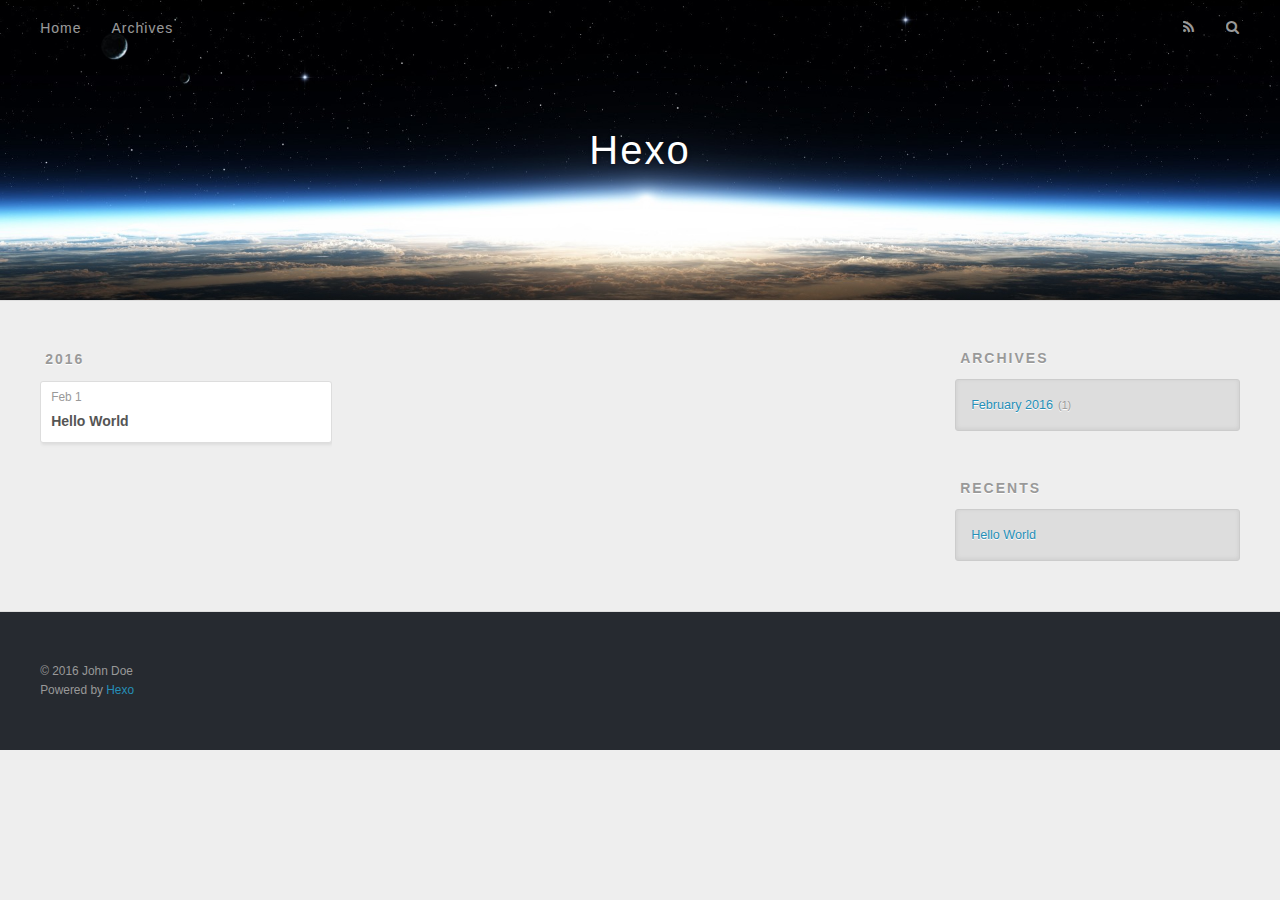
==== archives/index.html @ 72e1bfa5 "Site updated: 2016-02-01 21:19:33" ====
<!DOCTYPE html>
<html>
<head>
  <meta charset="utf-8">
  
  <title>Archives | Hexo</title>
  <meta name="viewport" content="width=device-width, initial-scale=1, maximum-scale=1">
  <meta name="description">
<meta property="og:type" content="website">
<meta property="og:title" content="Hexo">
<meta property="og:url" content="http://yoursite.com/archives/index.html">
<meta property="og:site_name" content="Hexo">
<meta property="og:description">
<meta name="twitter:card" content="summary">
<meta name="twitter:title" content="Hexo">
<meta name="twitter:description">
  
    <link rel="alternative" href="/atom.xml" title="Hexo" type="application/atom+xml">
  
  
    <link rel="icon" href="/favicon.png">
  
  <link href="//fonts.googleapis.com/css?family=Source+Code+Pro" rel="stylesheet" type="text/css">
  <link rel="stylesheet" href="/css/style.css" type="text/css">
  

</head>
<body>
  <div id="container">
    <div id="wrap">
      <header id="header">
  <div id="banner"></div>
  <div id="header-outer" class="outer">
    <div id="header-title" class="inner">
      <h1 id="logo-wrap">
        <a href="/" id="logo">Hexo</a>
      </h1>
      
    </div>
    <div id="header-inner" class="inner">
      <nav id="main-nav">
        <a id="main-nav-toggle" class="nav-icon"></a>
        
          <a class="main-nav-link" href="/">Home</a>
        
          <a class="main-nav-link" href="/archives">Archives</a>
        
      </nav>
      <nav id="sub-nav">
        
          <a id="nav-rss-link" class="nav-icon" href="/atom.xml" title="RSS Feed"></a>
        
        <a id="nav-search-btn" class="nav-icon" title="Search"></a>
      </nav>
      <div id="search-form-wrap">
        <form action="//google.com/search" method="get" accept-charset="UTF-8" class="search-form"><input type="search" name="q" results="0" class="search-form-input" placeholder="Search"><button type="submit" class="search-form-submit">&#xF002;</button><input type="hidden" name="sitesearch" value="http://yoursite.com"></form>
      </div>
    </div>
  </div>
</header>
      <div class="outer">
        <section id="main">
  
  
    
    
      
      
      <section class="archives-wrap">
        <div class="archive-year-wrap">
          <a href="/archives/2016" class="archive-year">2016</a>
        </div>
        <div class="archives">
    
    <article class="archive-article archive-type-post">
  <div class="archive-article-inner">
    <header class="archive-article-header">
      <a href="/2016/02/01/hello-world/" class="archive-article-date">
  <time datetime="2016-02-01T13:05:22.000Z" itemprop="datePublished">Feb 1</time>
</a>
      
  
    <h1 itemprop="name">
      <a class="archive-article-title" href="/2016/02/01/hello-world/">Hello World</a>
    </h1>
  

    </header>
  </div>
</article>
  
  
    </div></section>
  
</section>
        
          <aside id="sidebar">
  
    
  
    
  
    
  
    
  <div class="widget-wrap">
    <h3 class="widget-title">Archives</h3>
    <div class="widget">
      <ul class="archive-list"><li class="archive-list-item"><a class="archive-list-link" href="/archives/2016/02/">February 2016</a><span class="archive-list-count">1</span></li></ul>
    </div>
  </div>

  
    
  <div class="widget-wrap">
    <h3 class="widget-title">Recents</h3>
    <div class="widget">
      <ul>
        
          <li>
            <a href="/2016/02/01/hello-world/">Hello World</a>
          </li>
        
      </ul>
    </div>
  </div>

  
</aside>
        
      </div>
      <footer id="footer">
  
  <div class="outer">
    <div id="footer-info" class="inner">
      &copy; 2016 John Doe<br>
      Powered by <a href="http://hexo.io/" target="_blank">Hexo</a>
    </div>
  </div>
</footer>
    </div>
    <nav id="mobile-nav">
  
    <a href="/" class="mobile-nav-link">Home</a>
  
    <a href="/archives" class="mobile-nav-link">Archives</a>
  
</nav>
    

<script src="//ajax.googleapis.com/ajax/libs/jquery/2.0.3/jquery.min.js"></script>


  <link rel="stylesheet" href="/fancybox/jquery.fancybox.css" type="text/css">
  <script src="/fancybox/jquery.fancybox.pack.js" type="text/javascript"></script>


<script src="/js/script.js" type="text/javascript"></script>

  </div>
</body>
</html>
---- css/style.css ----
body {
  width: 100%;
}
body:before,
body:after {
  content: "";
  display: table;
}
body:after {
  clear: both;
}
html,
body,
div,
span,
applet,
object,
iframe,
h1,
h2,
h3,
h4,
h5,
h6,
p,
blockquote,
pre,
a,
abbr,
acronym,
address,
big,
cite,
code,
del,
dfn,
em,
img,
ins,
kbd,
q,
s,
samp,
small,
strike,
strong,
sub,
sup,
tt,
var,
dl,
dt,
dd,
ol,
ul,
li,
fieldset,
form,
label,
legend,
table,
caption,
tbody,
tfoot,
thead,
tr,
th,
td {
  margin: 0;
  padding: 0;
  border: 0;
  outline: 0;
  font-weight: inherit;
  font-style: inherit;
  font-family: inherit;
  font-size: 100%;
  vertical-align: baseline;
}
body {
  line-height: 1;
  color: #000;
  background: #fff;
}
ol,
ul {
  list-style: none;
}
table {
  border-collapse: separate;
  border-spacing: 0;
  vertical-align: middle;
}
caption,
th,
td {
  text-align: left;
  font-weight: normal;
  vertical-align: middle;
}
a img {
  border: none;
}
input,
button {
  margin: 0;
  padding: 0;
}
input::-moz-focus-inner,
button::-moz-focus-inner {
  border: 0;
  padding: 0;
}
@font-face {
  font-family: FontAwesome;
  font-style: normal;
  font-weight: normal;
  src: url("fonts/fontawesome-webfont.eot?v=#4.0.3");
  src: url("fonts/fontawesome-webfont.eot?#iefix&v=#4.0.3") format("embedded-opentype"), url("fonts/fontawesome-webfont.woff?v=#4.0.3") format("woff"), url("fonts/fontawesome-webfont.ttf?v=#4.0.3") format("truetype"), url("fonts/fontawesome-webfont.svg#fontawesomeregular?v=#4.0.3") format("svg");
}
html,
body,
#container {
  height: 100%;
}
body {
  background: #eee;
  font: 14px "Helvetica Neue", Helvetica, Arial, sans-serif;
  -webkit-text-size-adjust: 100%;
}
.outer {
  max-width: 1220px;
  margin: 0 auto;
  padding: 0 20px;
}
.outer:before,
.outer:after {
  content: "";
  display: table;
}
.outer:after {
  clear: both;
}
.inner {
  display: inline;
  float: left;
  width: 98.33333333333333%;
  margin: 0 0.833333333333333%;
}
.left,
.alignleft {
  float: left;
}
.right,
.alignright {
  float: right;
}
.clear {
  clear: both;
}
#container {
  position: relative;
}
.mobile-nav-on {
  overflow: hidden;
}
#wrap {
  height: 100%;
  width: 100%;
  position: absolute;
  top: 0;
  left: 0;
  -webkit-transition: 0.2s ease-out;
  -moz-transition: 0.2s ease-out;
  -ms-transition: 0.2s ease-out;
  transition: 0.2s ease-out;
  z-index: 1;
  background: #eee;
}
.mobile-nav-on #wrap {
  left: 280px;
}
@media screen and (min-width: 768px) {
  #main {
    display: inline;
    float: left;
    width: 73.33333333333333%;
    margin: 0 0.833333333333333%;
  }
}
.article-date,
.article-category-link,
.archive-year,
.widget-title {
  text-decoration: none;
  text-transform: uppercase;
  letter-spacing: 2px;
  color: #999;
  margin-bottom: 1em;
  margin-left: 5px;
  line-height: 1em;
  text-shadow: 0 1px #fff;
  font-weight: bold;
}
.article-inner,
.archive-article-inner {
  background: #fff;
  -webkit-box-shadow: 1px 2px 3px #ddd;
  box-shadow: 1px 2px 3px #ddd;
  border: 1px solid #ddd;
  -webkit-border-radius: 3px;
  border-radius: 3px;
}
.article-entry h1,
.widget h1 {
  font-size: 2em;
}
.article-entry h2,
.widget h2 {
  font-size: 1.5em;
}
.article-entry h3,
.widget h3 {
  font-size: 1.3em;
}
.article-entry h4,
.widget h4 {
  font-size: 1.2em;
}
.article-entry h5,
.widget h5 {
  font-size: 1em;
}
.article-entry h6,
.widget h6 {
  font-size: 1em;
  color: #999;
}
.article-entry hr,
.widget hr {
  border: 1px dashed #ddd;
}
.article-entry strong,
.widget strong {
  font-weight: bold;
}
.article-entry em,
.widget em,
.article-entry cite,
.widget cite {
  font-style: italic;
}
.article-entry sup,
.widget sup,
.article-entry sub,
.widget sub {
  font-size: 0.75em;
  line-height: 0;
  position: relative;
  vertical-align: baseline;
}
.article-entry sup,
.widget sup {
  top: -0.5em;
}
.article-entry sub,
.widget sub {
  bottom: -0.2em;
}
.article-entry small,
.widget small {
  font-size: 0.85em;
}
.article-entry acronym,
.widget acronym,
.article-entry abbr,
.widget abbr {
  border-bottom: 1px dotted;
}
.article-entry ul,
.widget ul,
.article-entry ol,
.widget ol,
.article-entry dl,
.widget dl {
  margin: 0 20px;
  line-height: 1.6em;
}
.article-entry ul ul,
.widget ul ul,
.article-entry ol ul,
.widget ol ul,
.article-entry ul ol,
.widget ul ol,
.article-entry ol ol,
.widget ol ol {
  margin-top: 0;
  margin-bottom: 0;
}
.article-entry ul,
.widget ul {
  list-style: disc;
}
.article-entry ol,
.widget ol {
  list-style: decimal;
}
.article-entry dt,
.widget dt {
  font-weight: bold;
}
#header {
  height: 300px;
  position: relative;
  border-bottom: 1px solid #ddd;
}
#header:before,
#header:after {
  content: "";
  position: absolute;
  left: 0;
  right: 0;
  height: 40px;
}
#header:before {
  top: 0;
  background: -webkit-linear-gradient(rgba(0,0,0,0.2), transparent);
  background: -moz-linear-gradient(rgba(0,0,0,0.2), transparent);
  background: -ms-linear-gradient(rgba(0,0,0,0.2), transparent);
  background: linear-gradient(rgba(0,0,0,0.2), transparent);
}
#header:after {
  bottom: 0;
  background: -webkit-linear-gradient(transparent, rgba(0,0,0,0.2));
  background: -moz-linear-gradient(transparent, rgba(0,0,0,0.2));
  background: -ms-linear-gradient(transparent, rgba(0,0,0,0.2));
  background: linear-gradient(transparent, rgba(0,0,0,0.2));
}
#header-outer {
  height: 100%;
  position: relative;
}
#header-inner {
  position: relative;
  overflow: hidden;
}
#banner {
  position: absolute;
  top: 0;
  left: 0;
  width: 100%;
  height: 100%;
  background: url("images/banner.jpg") center #000;
  -webkit-background-size: cover;
  -moz-background-size: cover;
  background-size: cover;
  z-index: -1;
}
#header-title {
  text-align: center;
  height: 40px;
  position: absolute;
  top: 50%;
  left: 0;
  margin-top: -20px;
}
#logo,
#subtitle {
  text-decoration: none;
  color: #fff;
  font-weight: 300;
  text-shadow: 0 1px 4px rgba(0,0,0,0.3);
}
#logo {
  font-size: 40px;
  line-height: 40px;
  letter-spacing: 2px;
}
#subtitle {
  font-size: 16px;
  line-height: 16px;
  letter-spacing: 1px;
}
#subtitle-wrap {
  margin-top: 16px;
}
#main-nav {
  float: left;
  margin-left: -15px;
}
.nav-icon,
.main-nav-link {
  float: left;
  color: #fff;
  opacity: 0.6;
  text-decoration: none;
  text-shadow: 0 1px rgba(0,0,0,0.2);
  -webkit-transition: opacity 0.2s;
  -moz-transition: opacity 0.2s;
  -ms-transition: opacity 0.2s;
  transition: opacity 0.2s;
  display: block;
  padding: 20px 15px;
}
.nav-icon:hover,
.main-nav-link:hover {
  opacity: 1;
}
.nav-icon {
  font-family: FontAwesome;
  text-align: center;
  font-size: 14px;
  width: 14px;
  height: 14px;
  padding: 20px 15px;
  position: relative;
  cursor: pointer;
}
.main-nav-link {
  font-weight: 300;
  letter-spacing: 1px;
}
@media screen and (max-width: 479px) {
  .main-nav-link {
    display: none;
  }
}
#main-nav-toggle {
  display: none;
}
#main-nav-toggle:before {
  content: "\f0c9";
}
@media screen and (max-width: 479px) {
  #main-nav-toggle {
    display: block;
  }
}
#sub-nav {
  float: right;
  margin-right: -15px;
}
#nav-rss-link:before {
  content: "\f09e";
}
#nav-search-btn:before {
  content: "\f002";
}
#search-form-wrap {
  position: absolute;
  top: 15px;
  width: 150px;
  height: 30px;
  right: -150px;
  opacity: 0;
  -webkit-transition: 0.2s ease-out;
  -moz-transition: 0.2s ease-out;
  -ms-transition: 0.2s ease-out;
  transition: 0.2s ease-out;
}
#search-form-wrap.on {
  opacity: 1;
  right: 0;
}
@media screen and (max-width: 479px) {
  #search-form-wrap {
    width: 100%;
    right: -100%;
  }
}
.search-form {
  position: absolute;
  top: 0;
  left: 0;
  right: 0;
  background: #fff;
  padding: 5px 15px;
  -webkit-border-radius: 15px;
  border-radius: 15px;
  -webkit-box-shadow: 0 0 10px rgba(0,0,0,0.3);
  box-shadow: 0 0 10px rgba(0,0,0,0.3);
}
.search-form-input {
  border: none;
  background: none;
  color: #555;
  width: 100%;
  font: 13px "Helvetica Neue", Helvetica, Arial, sans-serif;
  outline: none;
}
.search-form-input::-webkit-search-results-decoration,
.search-form-input::-webkit-search-cancel-button {
  -webkit-appearance: none;
}
.search-form-submit {
  position: absolute;
  top: 50%;
  right: 10px;
  margin-top: -7px;
  font: 13px FontAwesome;
  border: none;
  background: none;
  color: #bbb;
  cursor: pointer;
}
.search-form-submit:hover,
.search-form-submit:focus {
  color: #777;
}
.article {
  margin: 50px 0;
}
.article-inner {
  overflow: hidden;
}
.article-meta:before,
.article-meta:after {
  content: "";
  display: table;
}
.article-meta:after {
  clear: both;
}
.article-date {
  float: left;
}
.article-category {
  float: left;
  line-height: 1em;
  color: #ccc;
  text-shadow: 0 1px #fff;
  margin-left: 8px;
}
.article-category:before {
  content: "\2022";
}
.article-category-link {
  margin: 0 12px 1em;
}
.article-header {
  padding: 20px 20px 0;
}
.article-title {
  text-decoration: none;
  font-size: 2em;
  font-weight: bold;
  color: #555;
  line-height: 1.1em;
  -webkit-transition: color 0.2s;
  -moz-transition: color 0.2s;
  -ms-transition: color 0.2s;
  transition: color 0.2s;
}
a.article-title:hover {
  color: #258fb8;
}
.article-entry {
  color: #555;
  padding: 0 20px;
}
.article-entry:before,
.article-entry:after {
  content: "";
  display: table;
}
.article-entry:after {
  clear: both;
}
.article-entry p,
.article-entry table {
  line-height: 1.6em;
  margin: 1.6em 0;
}
.article-entry h1,
.article-entry h2,
.article-entry h3,
.article-entry h4,
.article-entry h5,
.article-entry h6 {
  font-weight: bold;
}
.article-entry h1,
.article-entry h2,
.article-entry h3,
.article-entry h4,
.article-entry h5,
.article-entry h6 {
  line-height: 1.1em;
  margin: 1.1em 0;
}
.article-entry a {
  color: #258fb8;
  text-decoration: none;
}
.article-entry a:hover {
  text-decoration: underline;
}
.article-entry ul,
.article-entry ol,
.article-entry dl {
  margin-top: 1.6em;
  margin-bottom: 1.6em;
}
.article-entry img,
.article-entry video {
  max-width: 100%;
  height: auto;
  display: block;
  margin: auto;
}
.article-entry iframe {
  border: none;
}
.article-entry table {
  width: 100%;
  border-collapse: collapse;
  border-spacing: 0;
}
.article-entry th {
  font-weight: bold;
  border-bottom: 3px solid #ddd;
  padding-bottom: 0.5em;
}
.article-entry td {
  border-bottom: 1px solid #ddd;
  padding: 10px 0;
}
.article-entry blockquote {
  font-family: Georgia, "Times New Roman", serif;
  font-size: 1.4em;
  margin: 1.6em 20px;
  text-align: center;
}
.article-entry blockquote footer {
  font-size: 14px;
  margin: 1.6em 0;
  font-family: "Helvetica Neue", Helvetica, Arial, sans-serif;
}
.article-entry blockquote footer cite:before {
  content: "—";
  padding: 0 0.5em;
}
.article-entry .pullquote {
  text-align: left;
  width: 45%;
  margin: 0;
}
.article-entry .pullquote.left {
  margin-left: 0.5em;
  margin-right: 1em;
}
.article-entry .pullquote.right {
  margin-right: 0.5em;
  margin-left: 1em;
}
.article-entry .caption {
  color: #999;
  display: block;
  font-size: 0.9em;
  margin-top: 0.5em;
  position: relative;
  text-align: center;
}
.article-entry .video-container {
  position: relative;
  padding-top: 56.25%;
  height: 0;
  overflow: hidden;
}
.article-entry .video-container iframe,
.article-entry .video-container object,
.article-entry .video-container embed {
  position: absolute;
  top: 0;
  left: 0;
  width: 100%;
  height: 100%;
  margin-top: 0;
}
.article-more-link a {
  display: inline-block;
  line-height: 1em;
  padding: 6px 15px;
  -webkit-border-radius: 15px;
  border-radius: 15px;
  background: #eee;
  color: #999;
  text-shadow: 0 1px #fff;
  text-decoration: none;
}
.article-more-link a:hover {
  background: #258fb8;
  color: #fff;
  text-decoration: none;
  text-shadow: 0 1px #1e7293;
}
.article-footer {
  font-size: 0.85em;
  line-height: 1.6em;
  border-top: 1px solid #ddd;
  padding-top: 1.6em;
  margin: 0 20px 20px;
}
.article-footer:before,
.article-footer:after {
  content: "";
  display: table;
}
.article-footer:after {
  clear: both;
}
.article-footer a {
  color: #999;
  text-decoration: none;
}
.article-footer a:hover {
  color: #555;
}
.article-tag-list-item {
  float: left;
  margin-right: 10px;
}
.article-tag-list-link:before {
  content: "#";
}
.article-comment-link {
  float: right;
}
.article-comment-link:before {
  content: "\f075";
  font-family: FontAwesome;
  padding-right: 8px;
}
.article-share-link {
  cursor: pointer;
  float: right;
  margin-left: 20px;
}
.article-share-link:before {
  content: "\f064";
  font-family: FontAwesome;
  padding-right: 6px;
}
#article-nav {
  position: relative;
}
#article-nav:before,
#article-nav:after {
  content: "";
  display: table;
}
#article-nav:after {
  clear: both;
}
@media screen and (min-width: 768px) {
  #article-nav {
    margin: 50px 0;
  }
  #article-nav:before {
    width: 8px;
    height: 8px;
    position: absolute;
    top: 50%;
    left: 50%;
    margin-top: -4px;
    margin-left: -4px;
    content: "";
    -webkit-border-radius: 50%;
    border-radius: 50%;
    background: #ddd;
    -webkit-box-shadow: 0 1px 2px #fff;
    box-shadow: 0 1px 2px #fff;
  }
}
.article-nav-link-wrap {
  text-decoration: none;
  text-shadow: 0 1px #fff;
  color: #999;
  -webkit-box-sizing: border-box;
  -moz-box-sizing: border-box;
  box-sizing: border-box;
  margin-top: 50px;
  text-align: center;
  display: block;
}
.article-nav-link-wrap:hover {
  color: #555;
}
@media screen and (min-width: 768px) {
  .article-nav-link-wrap {
    width: 50%;
    margin-top: 0;
  }
}
@media screen and (min-width: 768px) {
  #article-nav-newer {
    float: left;
    text-align: right;
    padding-right: 20px;
  }
}
@media screen and (min-width: 768px) {
  #article-nav-older {
    float: right;
    text-align: left;
    padding-left: 20px;
  }
}
.article-nav-caption {
  text-transform: uppercase;
  letter-spacing: 2px;
  color: #ddd;
  line-height: 1em;
  font-weight: bold;
}
#article-nav-newer .article-nav-caption {
  margin-right: -2px;
}
.article-nav-title {
  font-size: 0.85em;
  line-height: 1.6em;
  margin-top: 0.5em;
}
.article-share-box {
  position: absolute;
  display: none;
  background: #fff;
  -webkit-box-shadow: 1px 2px 10px rgba(0,0,0,0.2);
  box-shadow: 1px 2px 10px rgba(0,0,0,0.2);
  -webkit-border-radius: 3px;
  border-radius: 3px;
  margin-left: -145px;
  overflow: hidden;
  z-index: 1;
}
.article-share-box.on {
  display: block;
}
.article-share-input {
  width: 100%;
  background: none;
  -webkit-box-sizing: border-box;
  -moz-box-sizing: border-box;
  box-sizing: border-box;
  font: 14px "Helvetica Neue", Helvetica, Arial, sans-serif;
  padding: 0 15px;
  color: #555;
  outline: none;
  border: 1px solid #ddd;
  -webkit-border-radius: 3px 3px 0 0;
  border-radius: 3px 3px 0 0;
  height: 36px;
  line-height: 36px;
}
.article-share-links {
  background: #eee;
}
.article-share-links:before,
.article-share-links:after {
  content: "";
  display: table;
}
.article-share-links:after {
  clear: both;
}
.article-share-twitter,
.article-share-facebook,
.article-share-pinterest,
.article-share-google {
  width: 50px;
  height: 36px;
  display: block;
  float: left;
  position: relative;
  color: #999;
  text-shadow: 0 1px #fff;
}
.article-share-twitter:before,
.article-share-facebook:before,
.article-share-pinterest:before,
.article-share-google:before {
  font-size: 20px;
  font-family: FontAwesome;
  width: 20px;
  height: 20px;
  position: absolute;
  top: 50%;
  left: 50%;
  margin-top: -10px;
  margin-left: -10px;
  text-align: center;
}
.article-share-twitter:hover,
.article-share-facebook:hover,
.article-share-pinterest:hover,
.article-share-google:hover {
  color: #fff;
}
.article-share-twitter:before {
  content: "\f099";
}
.article-share-twitter:hover {
  background: #00aced;
  text-shadow: 0 1px #008abe;
}
.article-share-facebook:before {
  content: "\f09a";
}
.article-share-facebook:hover {
  background: #3b5998;
  text-shadow: 0 1px #2f477a;
}
.article-share-pinterest:before {
  content: "\f0d2";
}
.article-share-pinterest:hover {
  background: #cb2027;
  text-shadow: 0 1px #a21a1f;
}
.article-share-google:before {
  content: "\f0d5";
}
.article-share-google:hover {
  background: #dd4b39;
  text-shadow: 0 1px #be3221;
}
.article-gallery {
  background: #000;
  position: relative;
}
.article-gallery-photos {
  position: relative;
  overflow: hidden;
}
.article-gallery-img {
  display: none;
  max-width: 100%;
}
.article-gallery-img:first-child {
  display: block;
}
.article-gallery-img.loaded {
  position: absolute;
  display: block;
}
.article-gallery-img img {
  display: block;
  max-width: 100%;
  margin: 0 auto;
}
#comments {
  background: #fff;
  -webkit-box-shadow: 1px 2px 3px #ddd;
  box-shadow: 1px 2px 3px #ddd;
  padding: 20px;
  border: 1px solid #ddd;
  -webkit-border-radius: 3px;
  border-radius: 3px;
  margin: 50px 0;
}
#comments a {
  color: #258fb8;
}
.archives-wrap {
  margin: 50px 0;
}
.archives:before,
.archives:after {
  content: "";
  display: table;
}
.archives:after {
  clear: both;
}
.archive-year-wrap {
  margin-bottom: 1em;
}
.archives {
  -webkit-column-gap: 10px;
  -moz-column-gap: 10px;
  column-gap: 10px;
}
@media screen and (min-width: 480px) and (max-width: 767px) {
  .archives {
    -webkit-column-count: 2;
    -moz-column-count: 2;
    column-count: 2;
  }
}
@media screen and (min-width: 768px) {
  .archives {
    -webkit-column-count: 3;
    -moz-column-count: 3;
    column-count: 3;
  }
}
.archive-article {
  -webkit-column-break-inside: avoid;
  page-break-inside: avoid;
  overflow: hidden;
  break-inside: avoid-column;
}
.archive-article-inner {
  padding: 10px;
  margin-bottom: 15px;
}
.archive-article-title {
  text-decoration: none;
  font-weight: bold;
  color: #555;
  -webkit-transition: color 0.2s;
  -moz-transition: color 0.2s;
  -ms-transition: color 0.2s;
  transition: color 0.2s;
  line-height: 1.6em;
}
.archive-article-title:hover {
  color: #258fb8;
}
.archive-article-footer {
  margin-top: 1em;
}
.archive-article-date {
  color: #999;
  text-decoration: none;
  font-size: 0.85em;
  line-height: 1em;
  margin-bottom: 0.5em;
  display: block;
}
#page-nav {
  margin: 50px auto;
  background: #fff;
  -webkit-box-shadow: 1px 2px 3px #ddd;
  box-shadow: 1px 2px 3px #ddd;
  border: 1px solid #ddd;
  -webkit-border-radius: 3px;
  border-radius: 3px;
  text-align: center;
  color: #999;
  overflow: hidden;
}
#page-nav:before,
#page-nav:after {
  content: "";
  display: table;
}
#page-nav:after {
  clear: both;
}
#page-nav a,
#page-nav span {
  padding: 10px 20px;
  line-height: 1;
  height: 2ex;
}
#page-nav a {
  color: #999;
  text-decoration: none;
}
#page-nav a:hover {
  background: #999;
  color: #fff;
}
#page-nav .prev {
  float: left;
}
#page-nav .next {
  float: right;
}
#page-nav .page-number {
  display: inline-block;
}
@media screen and (max-width: 479px) {
  #page-nav .page-number {
    display: none;
  }
}
#page-nav .current {
  color: #555;
  font-weight: bold;
}
#page-nav .space {
  color: #ddd;
}
#footer {
  background: #262a30;
  padding: 50px 0;
  border-top: 1px solid #ddd;
  color: #999;
}
#footer a {
  color: #258fb8;
  text-decoration: none;
}
#footer a:hover {
  text-decoration: underline;
}
#footer-info {
  line-height: 1.6em;
  font-size: 0.85em;
}
.article-entry pre,
.article-entry .highlight {
  background: #2d2d2d;
  margin: 0 -20px;
  padding: 15px 20px;
  border-style: solid;
  border-color: #ddd;
  border-width: 1px 0;
  overflow: auto;
  color: #ccc;
  line-height: 22.400000000000002px;
}
.article-entry .highlight .gutter pre,
.article-entry .gist .gist-file .gist-data .line-numbers {
  color: #666;
  font-size: 0.85em;
}
.article-entry pre,
.article-entry code {
  font-family: "Source Code Pro", Consolas, Monaco, Menlo, Consolas, monospace;
}
.article-entry code {
  background: #eee;
  text-shadow: 0 1px #fff;
  padding: 0 0.3em;
}
.article-entry pre code {
  background: none;
  text-shadow: none;
  padding: 0;
}
.article-entry .highlight pre {
  border: none;
  margin: 0;
  padding: 0;
}
.article-entry .highlight table {
  margin: 0;
  width: auto;
}
.article-entry .highlight td {
  border: none;
  padding: 0;
}
.article-entry .highlight figcaption {
  font-size: 0.85em;
  color: #999;
  line-height: 1em;
  margin-bottom: 1em;
}
.article-entry .highlight figcaption:before,
.article-entry .highlight figcaption:after {
  content: "";
  display: table;
}
.article-entry .highlight figcaption:after {
  clear: both;
}
.article-entry .highlight figcaption a {
  float: right;
}
.article-entry .highlight .gutter pre {
  text-align: right;
  padding-right: 20px;
}
.article-entry .highlight .line {
  height: 22.400000000000002px;
}
.article-entry .gist {
  margin: 0 -20px;
  border-style: solid;
  border-color: #ddd;
  border-width: 1px 0;
  background: #2d2d2d;
  padding: 15px 20px 15px 0;
}
.article-entry .gist .gist-file {
  border: none;
  font-family: "Source Code Pro", Consolas, Monaco, Menlo, Consolas, monospace;
  margin: 0;
}
.article-entry .gist .gist-file .gist-data {
  background: none;
  border: none;
}
.article-entry .gist .gist-file .gist-data .line-numbers {
  background: none;
  border: none;
  padding: 0 20px 0 0;
}
.article-entry .gist .gist-file .gist-data .line-data {
  padding: 0 !important;
}
.article-entry .gist .gist-file .highlight {
  margin: 0;
  padding: 0;
  border: none;
}
.article-entry .gist .gist-file .gist-meta {
  background: #2d2d2d;
  color: #999;
  font: 0.85em "Helvetica Neue", Helvetica, Arial, sans-serif;
  text-shadow: 0 0;
  padding: 0;
  margin-top: 1em;
  margin-left: 20px;
}
.article-entry .gist .gist-file .gist-meta a {
  color: #258fb8;
  font-weight: normal;
}
.article-entry .gist .gist-file .gist-meta a:hover {
  text-decoration: underline;
}
pre .comment,
pre .title {
  color: #999;
}
pre .variable,
pre .attribute,
pre .tag,
pre .regexp,
pre .ruby .constant,
pre .xml .tag .title,
pre .xml .pi,
pre .xml .doctype,
pre .html .doctype,
pre .css .id,
pre .css .class,
pre .css .pseudo {
  color: #f2777a;
}
pre .number,
pre .preprocessor,
pre .built_in,
pre .literal,
pre .params,
pre .constant {
  color: #f99157;
}
pre .class,
pre .ruby .class .title,
pre .css .rules .attribute {
  color: #9c9;
}
pre .string,
pre .value,
pre .inheritance,
pre .header,
pre .ruby .symbol,
pre .xml .cdata {
  color: #9c9;
}
pre .css .hexcolor {
  color: #6cc;
}
pre .function,
pre .python .decorator,
pre .python .title,
pre .ruby .function .title,
pre .ruby .title .keyword,
pre .perl .sub,
pre .javascript .title,
pre .coffeescript .title {
  color: #69c;
}
pre .keyword,
pre .javascript .function {
  color: #c9c;
}
@media screen and (max-width: 479px) {
  #mobile-nav {
    position: absolute;
    top: 0;
    left: 0;
    width: 280px;
    height: 100%;
    background: #191919;
    border-right: 1px solid #fff;
  }
}
@media screen and (max-width: 479px) {
  .mobile-nav-link {
    display: block;
    color: #999;
    text-decoration: none;
    padding: 15px 20px;
    font-weight: bold;
  }
  .mobile-nav-link:hover {
    color: #fff;
  }
}
@media screen and (min-width: 768px) {
  #sidebar {
    display: inline;
    float: left;
    width: 23.333333333333332%;
    margin: 0 0.833333333333333%;
  }
}
.widget-wrap {
  margin: 50px 0;
}
.widget {
  color: #777;
  text-shadow: 0 1px #fff;
  background: #ddd;
  -webkit-box-shadow: 0 -1px 4px #ccc inset;
  box-shadow: 0 -1px 4px #ccc inset;
  border: 1px solid #ccc;
  padding: 15px;
  -webkit-border-radius: 3px;
  border-radius: 3px;
}
.widget a {
  color: #258fb8;
  text-decoration: none;
}
.widget a:hover {
  text-decoration: underline;
}
.widget ul ul,
.widget ol ul,
.widget dl ul,
.widget ul ol,
.widget ol ol,
.widget dl ol,
.widget ul dl,
.widget ol dl,
.widget dl dl {
  margin-left: 15px;
  list-style: disc;
}
.widget {
  line-height: 1.6em;
  word-wrap: break-word;
  font-size: 0.9em;
}
.widget ul,
.widget ol {
  list-style: none;
  margin: 0;
}
.widget ul ul,
.widget ol ul,
.widget ul ol,
.widget ol ol {
  margin: 0 20px;
}
.widget ul ul,
.widget ol ul {
  list-style: disc;
}
.widget ul ol,
.widget ol ol {
  list-style: decimal;
}
.category-list-count,
.tag-list-count,
.archive-list-count {
  padding-left: 5px;
  color: #999;
  font-size: 0.85em;
}
.category-list-count:before,
.tag-list-count:before,
.archive-list-count:before {
  content: "(";
}
.category-list-count:after,
.tag-list-count:after,
.archive-list-count:after {
  content: ")";
}
.tagcloud a {
  margin-right: 5px;
  display: inline-block;
}
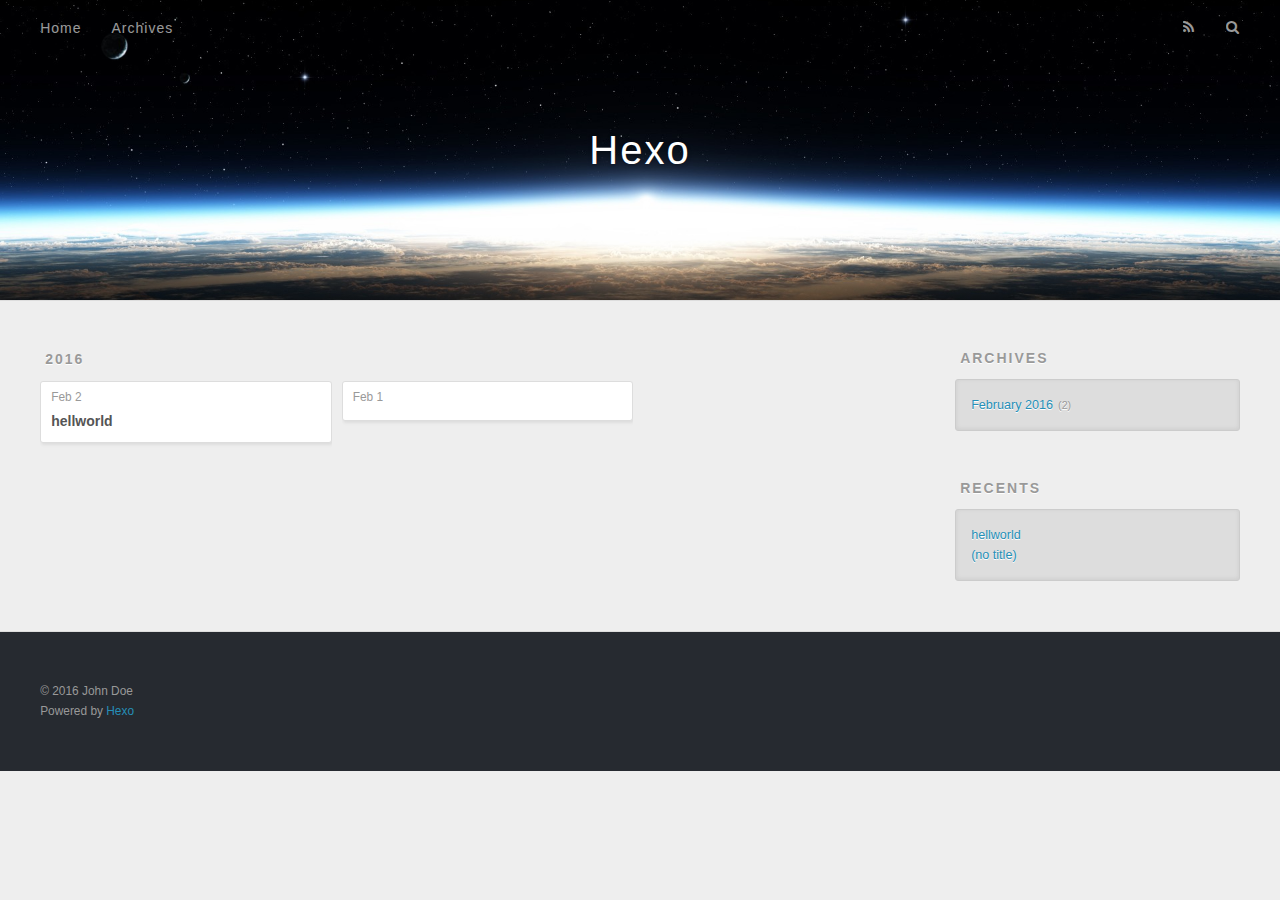
==== commit cdc5180f: "Site updated: 2016-02-02 09:51:54" ====
--- a/archives/index.html
+++ b/archives/index.html
@@ -75,16 +75,29 @@
     <article class="archive-article archive-type-post">
   <div class="archive-article-inner">
     <header class="archive-article-header">
+      <a href="/2016/02/02/hellworld/" class="archive-article-date">
+  <time datetime="2016-02-02T01:40:05.000Z" itemprop="datePublished">Feb 2</time>
+</a>
+      
+  
+    <h1 itemprop="name">
+      <a class="archive-article-title" href="/2016/02/02/hellworld/">hellworld</a>
+    </h1>
+  
+
+    </header>
+  </div>
+</article>
+  
+    
+    
+    <article class="archive-article archive-type-post">
+  <div class="archive-article-inner">
+    <header class="archive-article-header">
       <a href="/2016/02/01/hello-world/" class="archive-article-date">
   <time datetime="2016-02-01T13:05:22.000Z" itemprop="datePublished">Feb 1</time>
 </a>
       
-  
-    <h1 itemprop="name">
-      <a class="archive-article-title" href="/2016/02/01/hello-world/">Hello World</a>
-    </h1>
-  
-
     </header>
   </div>
 </article>
@@ -106,7 +119,7 @@
   <div class="widget-wrap">
     <h3 class="widget-title">Archives</h3>
     <div class="widget">
-      <ul class="archive-list"><li class="archive-list-item"><a class="archive-list-link" href="/archives/2016/02/">February 2016</a><span class="archive-list-count">1</span></li></ul>
+      <ul class="archive-list"><li class="archive-list-item"><a class="archive-list-link" href="/archives/2016/02/">February 2016</a><span class="archive-list-count">2</span></li></ul>
     </div>
   </div>
 
@@ -118,7 +131,11 @@
       <ul>
         
           <li>
-            <a href="/2016/02/01/hello-world/">Hello World</a>
+            <a href="/2016/02/02/hellworld/">hellworld</a>
+          </li>
+        
+          <li>
+            <a href="/2016/02/01/hello-world/">(no title)</a>
           </li>
         
       </ul>
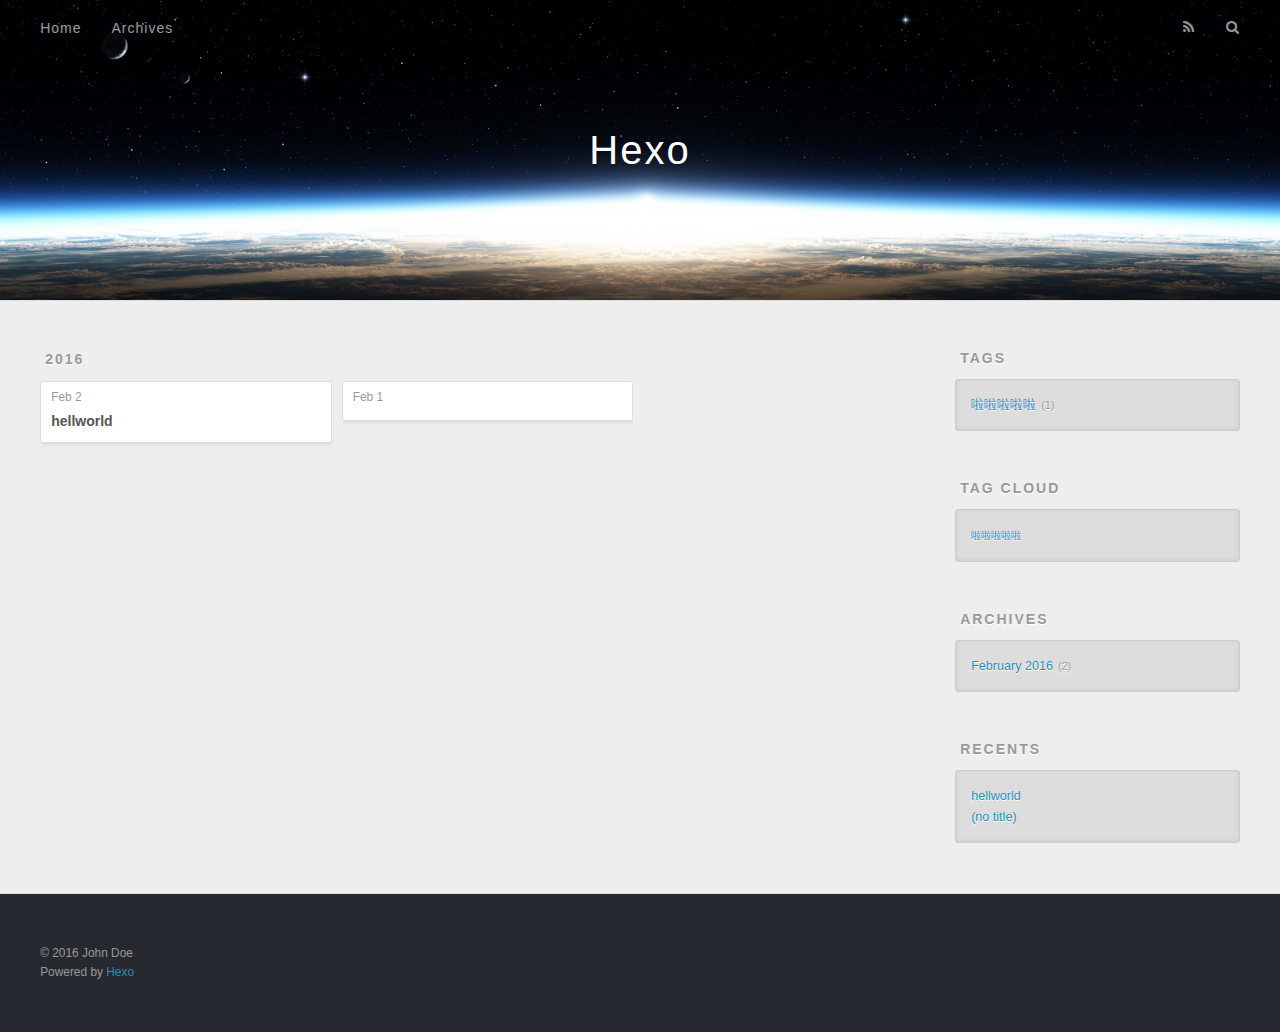
==== commit 43f25f41: "Site updated: 2016-02-02 10:30:49" ====
--- a/archives/index.html
+++ b/archives/index.html
@@ -112,8 +112,22 @@
     
   
     
+  <div class="widget-wrap">
+    <h3 class="widget-title">Tags</h3>
+    <div class="widget">
+      <ul class="tag-list"><li class="tag-list-item"><a class="tag-list-link" href="/tags/啦啦啦啦啦/">啦啦啦啦啦</a><span class="tag-list-count">1</span></li></ul>
+    </div>
+  </div>
+
   
     
+  <div class="widget-wrap">
+    <h3 class="widget-title">Tag Cloud</h3>
+    <div class="widget tagcloud">
+      <a href="/tags/啦啦啦啦啦/" style="font-size: 10px;">啦啦啦啦啦</a>
+    </div>
+  </div>
+
   
     
   <div class="widget-wrap">
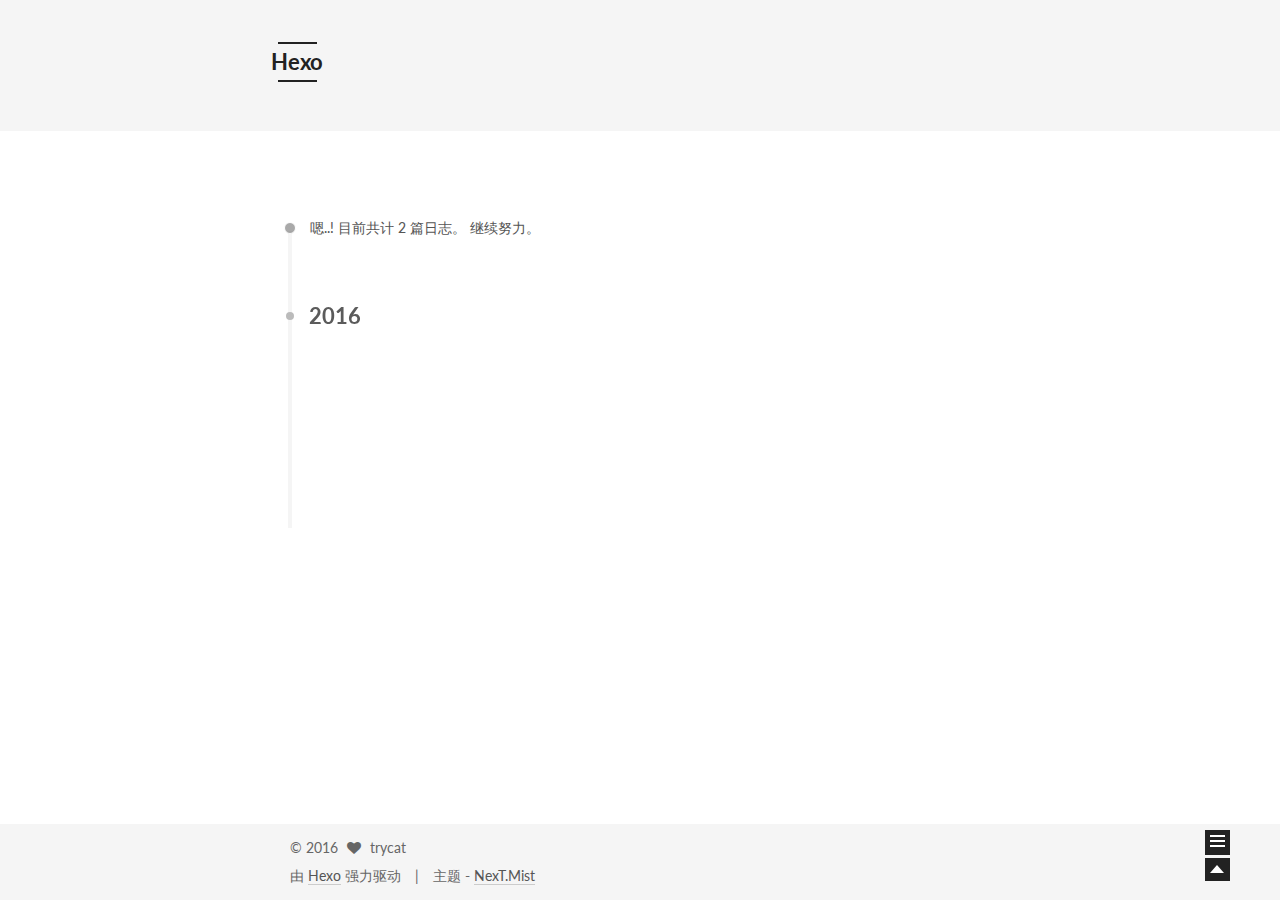
==== commit f2710fa8: "Site updated: 2016-02-02 13:38:06" ====
--- a/archives/index.html
+++ b/archives/index.html
@@ -1,193 +1,457 @@
-<!DOCTYPE html>
-<html>
+<!doctype html>
+
+
+
+  
+
+
+<html class="theme-next mist use-motion">
 <head>
-  <meta charset="utf-8">
-  
-  <title>Archives | Hexo</title>
-  <meta name="viewport" content="width=device-width, initial-scale=1, maximum-scale=1">
-  <meta name="description">
+  <meta charset="UTF-8"/>
+<meta http-equiv="X-UA-Compatible" content="IE=edge,chrome=1" />
+<meta name="viewport" content="width=device-width, initial-scale=1, maximum-scale=1"/>
+
+
+
+<meta http-equiv="Cache-Control" content="no-transform" />
+<meta http-equiv="Cache-Control" content="no-siteapp" />
+
+
+
+
+
+
+
+
+
+
+
+
+  <link href="/vendors/fancybox/source/jquery.fancybox.css?v=2.1.5" rel="stylesheet" type="text/css"/>
+
+
+
+
+  <link href="//fonts.googleapis.com/css?family=Lato:300,400,700,400italic&subset=latin,latin-ext" rel="stylesheet" type="text/css">
+
+
+
+<link href="/vendors/font-awesome/css/font-awesome.min.css?v=4.4.0" rel="stylesheet" type="text/css" />
+
+<link href="/css/main.css?v=0.5.0" rel="stylesheet" type="text/css" />
+
+
+  <meta name="keywords" content="Hexo, NexT" />
+
+
+
+
+
+
+
+
+  <link rel="shortcut icon" type="image/x-icon" href="/favicon.ico?v=0.5.0" />
+
+
+
+
+
+
+<meta name="description" content="这是一个关于程序猿的故事">
 <meta property="og:type" content="website">
 <meta property="og:title" content="Hexo">
 <meta property="og:url" content="http://yoursite.com/archives/index.html">
 <meta property="og:site_name" content="Hexo">
-<meta property="og:description">
+<meta property="og:description" content="这是一个关于程序猿的故事">
 <meta name="twitter:card" content="summary">
 <meta name="twitter:title" content="Hexo">
-<meta name="twitter:description">
-  
-    <link rel="alternative" href="/atom.xml" title="Hexo" type="application/atom+xml">
-  
-  
-    <link rel="icon" href="/favicon.png">
-  
-  <link href="//fonts.googleapis.com/css?family=Source+Code+Pro" rel="stylesheet" type="text/css">
-  <link rel="stylesheet" href="/css/style.css" type="text/css">
-  
-
+<meta name="twitter:description" content="这是一个关于程序猿的故事">
+
+
+
+<script type="text/javascript" id="hexo.configuration">
+  var NexT = window.NexT || {};
+  var CONFIG = {
+    scheme: 'Mist',
+    sidebar: {"position":"left","display":"post"},
+    fancybox: true,
+    motion: true,
+    duoshuo: {
+      userId: 0,
+      author: '博主'
+    }
+  };
+</script>
+
+  <title> 归档 | Hexo </title>
 </head>
-<body>
-  <div id="container">
-    <div id="wrap">
-      <header id="header">
-  <div id="banner"></div>
-  <div id="header-outer" class="outer">
-    <div id="header-title" class="inner">
-      <h1 id="logo-wrap">
-        <a href="/" id="logo">Hexo</a>
+
+<body itemscope itemtype="http://schema.org/WebPage" lang="zh-Hans">
+
+  
+
+
+
+
+
+
+
+
+  
+  
+    
+  
+
+  <div class="container one-collumn sidebar-position-left  page-archive  ">
+    <div class="headband"></div>
+
+    <header id="header" class="header" itemscope itemtype="http://schema.org/WPHeader">
+      <div class="header-inner"><div class="site-meta ">
+  
+
+  <div class="custom-logo-site-title">
+    <a href="/"  class="brand" rel="start">
+      <span class="logo-line-before"><i></i></span>
+      <span class="site-title">Hexo</span>
+      <span class="logo-line-after"><i></i></span>
+    </a>
+  </div>
+  <p class="site-subtitle"></p>
+</div>
+
+<div class="site-nav-toggle">
+  <button>
+    <span class="btn-bar"></span>
+    <span class="btn-bar"></span>
+    <span class="btn-bar"></span>
+  </button>
+</div>
+
+<nav class="site-nav">
+  
+
+  
+    <ul id="menu" class="menu ">
+      
+        
+        <li class="menu-item menu-item-home">
+          <a href="/" rel="section">
+            
+              <i class="menu-item-icon fa fa-home fa-fw"></i> <br />
+            
+            首页
+          </a>
+        </li>
+      
+        
+        <li class="menu-item menu-item-archives">
+          <a href="/archives" rel="section">
+            
+              <i class="menu-item-icon fa fa-archive fa-fw"></i> <br />
+            
+            归档
+          </a>
+        </li>
+      
+        
+        <li class="menu-item menu-item-tags">
+          <a href="/tags" rel="section">
+            
+              <i class="menu-item-icon fa fa-tags fa-fw"></i> <br />
+            
+            标签
+          </a>
+        </li>
+      
+
+      
+      
+      
+    </ul>
+  
+
+  
+</nav>
+
+ </div>
+    </header>
+
+    <main id="main" class="main">
+      <div class="main-inner">
+        <div class="content-wrap">
+          <div id="content" class="content">
+            
+
+  <section id="posts" class="posts-collapse">
+    <span class="archive-move-on"></span>
+
+    <span class="archive-page-counter">
+      
+      
+      
+        
+      
+      嗯..! 目前共计 2 篇日志。 继续努力。
+    </span>
+
+    
+
+      
+      
+      
+
+      
+        
+        <div class="collection-title">
+          <h2 class="archive-year motion-element" id="archive-year-2016">2016</h2>
+        </div>
+      
+      
+
+      
+
+  <article class="post post-type-normal" itemscope itemtype="http://schema.org/Article">
+    <header class="post-header">
+
+      <h1 class="post-title">
+        
+            <a class="post-title-link" href="/2016/02/02/hello-world/" itemprop="url">
+              
+                <span itemprop="name">未命名</span>
+              
+            </a>
+        
       </h1>
-      
-    </div>
-    <div id="header-inner" class="inner">
-      <nav id="main-nav">
-        <a id="main-nav-toggle" class="nav-icon"></a>
-        
-          <a class="main-nav-link" href="/">Home</a>
-        
-          <a class="main-nav-link" href="/archives">Archives</a>
-        
-      </nav>
-      <nav id="sub-nav">
-        
-          <a id="nav-rss-link" class="nav-icon" href="/atom.xml" title="RSS Feed"></a>
-        
-        <a id="nav-search-btn" class="nav-icon" title="Search"></a>
-      </nav>
-      <div id="search-form-wrap">
-        <form action="//google.com/search" method="get" accept-charset="UTF-8" class="search-form"><input type="search" name="q" results="0" class="search-form-input" placeholder="Search"><button type="submit" class="search-form-submit">&#xF002;</button><input type="hidden" name="sitesearch" value="http://yoursite.com"></form>
+
+      <div class="post-meta">
+        <time class="post-time" itemprop="dateCreated"
+              datetime="2016-02-02T13:38:01+08:00"
+              content="2016-02-02" >
+          02-02
+        </time>
       </div>
+
+    </header>
+  </article>
+
+
+
+    
+
+      
+      
+      
+
+      
+      
+
+      
+
+  <article class="post post-type-normal" itemscope itemtype="http://schema.org/Article">
+    <header class="post-header">
+
+      <h1 class="post-title">
+        
+            <a class="post-title-link" href="/2016/02/02/hellworld/" itemprop="url">
+              
+                <span itemprop="name">hellworld</span>
+              
+            </a>
+        
+      </h1>
+
+      <div class="post-meta">
+        <time class="post-time" itemprop="dateCreated"
+              datetime="2016-02-02T09:40:05+08:00"
+              content="2016-02-02" >
+          02-02
+        </time>
+      </div>
+
+    </header>
+  </article>
+
+
+
+    
+
+  </section>
+
+  
+
+
+
+          </div>
+          
+
+
+          
+
+        </div>
+        
+          
+  
+  <div class="sidebar-toggle">
+    <div class="sidebar-toggle-line-wrap">
+      <span class="sidebar-toggle-line sidebar-toggle-line-first"></span>
+      <span class="sidebar-toggle-line sidebar-toggle-line-middle"></span>
+      <span class="sidebar-toggle-line sidebar-toggle-line-last"></span>
     </div>
   </div>
-</header>
-      <div class="outer">
-        <section id="main">
-  
-  
-    
-    
-      
-      
-      <section class="archives-wrap">
-        <div class="archive-year-wrap">
-          <a href="/archives/2016" class="archive-year">2016</a>
+
+  <aside id="sidebar" class="sidebar">
+    <div class="sidebar-inner">
+
+      
+
+      
+
+      <section class="site-overview sidebar-panel  sidebar-panel-active ">
+        <div class="site-author motion-element" itemprop="author" itemscope itemtype="http://schema.org/Person">
+          <img class="site-author-image" itemprop="image"
+               src="/images/default_avatar.jpg"
+               alt="trycat" />
+          <p class="site-author-name" itemprop="name">trycat</p>
+          <p class="site-description motion-element" itemprop="description">这是一个关于程序猿的故事</p>
         </div>
-        <div class="archives">
-    
-    <article class="archive-article archive-type-post">
-  <div class="archive-article-inner">
-    <header class="archive-article-header">
-      <a href="/2016/02/02/hellworld/" class="archive-article-date">
-  <time datetime="2016-02-02T01:40:05.000Z" itemprop="datePublished">Feb 2</time>
-</a>
-      
-  
-    <h1 itemprop="name">
-      <a class="archive-article-title" href="/2016/02/02/hellworld/">hellworld</a>
-    </h1>
-  
-
-    </header>
+        <nav class="site-state motion-element">
+          <div class="site-state-item site-state-posts">
+            <a href="/archives">
+              <span class="site-state-item-count">2</span>
+              <span class="site-state-item-name">日志</span>
+            </a>
+          </div>
+          
+          
+
+          
+            <div class="site-state-item site-state-tags">
+              <a href="/tags">
+                <span class="site-state-item-count">1</span>
+                <span class="site-state-item-name">标签</span>
+              </a>
+            </div>
+          
+
+        </nav>
+
+        
+
+        <div class="links-of-author motion-element">
+          
+        </div>
+
+        
+        
+
+        <div class="links-of-author motion-element">
+          
+        </div>
+
+      </section>
+
+      
+
+    </div>
+  </aside>
+
+
+        
+      </div>
+    </main>
+
+    <footer id="footer" class="footer">
+      <div class="footer-inner">
+        <div class="copyright" >
+  
+  &copy; 
+  <span itemprop="copyrightYear">2016</span>
+  <span class="with-love">
+    <i class="icon-next-heart fa fa-heart"></i>
+  </span>
+  <span class="author" itemprop="copyrightHolder">trycat</span>
+</div>
+
+<div class="powered-by">
+  由 <a class="theme-link" href="http://hexo.io">Hexo</a> 强力驱动
+</div>
+
+<div class="theme-info">
+  主题 -
+  <a class="theme-link" href="https://github.com/iissnan/hexo-theme-next">
+    NexT.Mist
+  </a>
+</div>
+
+
+
+      </div>
+    </footer>
+
+    <div class="back-to-top"></div>
   </div>
-</article>
-  
-    
-    
-    <article class="archive-article archive-type-post">
-  <div class="archive-article-inner">
-    <header class="archive-article-header">
-      <a href="/2016/02/01/hello-world/" class="archive-article-date">
-  <time datetime="2016-02-01T13:05:22.000Z" itemprop="datePublished">Feb 1</time>
-</a>
-      
-    </header>
-  </div>
-</article>
-  
-  
-    </div></section>
-  
-</section>
-        
-          <aside id="sidebar">
-  
-    
-  
-    
-  <div class="widget-wrap">
-    <h3 class="widget-title">Tags</h3>
-    <div class="widget">
-      <ul class="tag-list"><li class="tag-list-item"><a class="tag-list-link" href="/tags/啦啦啦啦啦/">啦啦啦啦啦</a><span class="tag-list-count">1</span></li></ul>
-    </div>
-  </div>
-
-  
-    
-  <div class="widget-wrap">
-    <h3 class="widget-title">Tag Cloud</h3>
-    <div class="widget tagcloud">
-      <a href="/tags/啦啦啦啦啦/" style="font-size: 10px;">啦啦啦啦啦</a>
-    </div>
-  </div>
-
-  
-    
-  <div class="widget-wrap">
-    <h3 class="widget-title">Archives</h3>
-    <div class="widget">
-      <ul class="archive-list"><li class="archive-list-item"><a class="archive-list-link" href="/archives/2016/02/">February 2016</a><span class="archive-list-count">2</span></li></ul>
-    </div>
-  </div>
-
-  
-    
-  <div class="widget-wrap">
-    <h3 class="widget-title">Recents</h3>
-    <div class="widget">
-      <ul>
-        
-          <li>
-            <a href="/2016/02/02/hellworld/">hellworld</a>
-          </li>
-        
-          <li>
-            <a href="/2016/02/01/hello-world/">(no title)</a>
-          </li>
-        
-      </ul>
-    </div>
-  </div>
-
-  
-</aside>
-        
-      </div>
-      <footer id="footer">
-  
-  <div class="outer">
-    <div id="footer-info" class="inner">
-      &copy; 2016 John Doe<br>
-      Powered by <a href="http://hexo.io/" target="_blank">Hexo</a>
-    </div>
-  </div>
-</footer>
-    </div>
-    <nav id="mobile-nav">
-  
-    <a href="/" class="mobile-nav-link">Home</a>
-  
-    <a href="/archives" class="mobile-nav-link">Archives</a>
-  
-</nav>
-    
-
-<script src="//ajax.googleapis.com/ajax/libs/jquery/2.0.3/jquery.min.js"></script>
-
-
-  <link rel="stylesheet" href="/fancybox/jquery.fancybox.css" type="text/css">
-  <script src="/fancybox/jquery.fancybox.pack.js" type="text/javascript"></script>
-
-
-<script src="/js/script.js" type="text/javascript"></script>
-
-  </div>
+
+  
+
+
+  
+
+
+
+  <script type="text/javascript" src="/vendors/jquery/index.js?v=2.1.3"></script>
+
+  <script type="text/javascript" src="/vendors/fastclick/lib/fastclick.min.js?v=1.0.6"></script>
+
+  <script type="text/javascript" src="/vendors/jquery_lazyload/jquery.lazyload.js?v=1.9.7"></script>
+
+  <script type="text/javascript" src="/vendors/velocity/velocity.min.js"></script>
+
+  <script type="text/javascript" src="/vendors/velocity/velocity.ui.min.js"></script>
+
+  <script type="text/javascript" src="/vendors/fancybox/source/jquery.fancybox.pack.js"></script>
+
+
+  
+
+
+  <script type="text/javascript" src="/js/src/utils.js?v=0.5.0"></script>
+
+  <script type="text/javascript" src="/js/src/motion.js?v=0.5.0"></script>
+
+
+
+  
+  
+
+  
+  
+    <script type="text/javascript" id="motion.page.archive">
+      $('.archive-year').velocity('transition.slideLeftIn');
+    </script>
+  
+
+
+  
+
+
+  <script type="text/javascript" src="/js/src/bootstrap.js?v=0.5.0"></script>
+
+
+
+  
+
+
+
+  
+
+
+
+  
+  
+
+  
+  
+
+
 </body>
-</html>+</html>
--- a/css/main.css
+++ b/css/main.css
@@ -0,0 +1,2306 @@
+/* normalize.css v3.0.2 | MIT License | git.io/normalize */
+html {
+  font-family: sans-serif; /* 1 */
+  -ms-text-size-adjust: 100%; /* 2 */
+  -webkit-text-size-adjust: 100%; /* 2 */
+}
+body {
+  margin: 0;
+}
+article,
+aside,
+details,
+figcaption,
+figure,
+footer,
+header,
+hgroup,
+main,
+menu,
+nav,
+section,
+summary {
+  display: block;
+}
+audio,
+canvas,
+progress,
+video {
+  display: inline-block; /* 1 */
+  vertical-align: baseline; /* 2 */
+}
+audio:not([controls]) {
+  display: none;
+  height: 0;
+}
+[hidden],
+template {
+  display: none;
+}
+a {
+  background-color: transparent;
+}
+a:active,
+a:hover {
+  outline: 0;
+}
+abbr[title] {
+  border-bottom: 1px dotted;
+}
+b,
+strong {
+  font-weight: bold;
+}
+dfn {
+  font-style: italic;
+}
+h1 {
+  font-size: 2em;
+  margin: 0.67em 0;
+}
+mark {
+  background: #ff0;
+  color: #000;
+}
+small {
+  font-size: 80%;
+}
+sub,
+sup {
+  font-size: 75%;
+  line-height: 0;
+  position: relative;
+  vertical-align: baseline;
+}
+sup {
+  top: -0.5em;
+}
+sub {
+  bottom: -0.25em;
+}
+img {
+  border: 0;
+}
+svg:not(:root) {
+  overflow: hidden;
+}
+figure {
+  margin: 1em 40px;
+}
+hr {
+  -moz-box-sizing: content-box;
+  box-sizing: content-box;
+  height: 0;
+}
+pre {
+  overflow: auto;
+}
+code,
+kbd,
+pre,
+samp {
+  font-family: monospace, monospace;
+  font-size: 1em;
+}
+button,
+input,
+optgroup,
+select,
+textarea {
+  color: inherit; /* 1 */
+  font: inherit; /* 2 */
+  margin: 0; /* 3 */
+}
+button {
+  overflow: visible;
+}
+button,
+select {
+  text-transform: none;
+}
+button,
+html input[type="button"],
+input[type="reset"],
+input[type="submit"] {
+  -webkit-appearance: button; /* 2 */
+  cursor: pointer; /* 3 */
+}
+button[disabled],
+html input[disabled] {
+  cursor: default;
+}
+button::-moz-focus-inner,
+input::-moz-focus-inner {
+  border: 0;
+  padding: 0;
+}
+input {
+  line-height: normal;
+}
+input[type="checkbox"],
+input[type="radio"] {
+  box-sizing: border-box; /* 1 */
+  padding: 0; /* 2 */
+}
+input[type="number"]::-webkit-inner-spin-button,
+input[type="number"]::-webkit-outer-spin-button {
+  height: auto;
+}
+input[type="search"] {
+  -webkit-appearance: textfield; /* 1 */
+  -moz-box-sizing: content-box;
+  -webkit-box-sizing: content-box; /* 2 */
+  box-sizing: content-box;
+}
+input[type="search"]::-webkit-search-cancel-button,
+input[type="search"]::-webkit-search-decoration {
+  -webkit-appearance: none;
+}
+fieldset {
+  border: 1px solid #c0c0c0;
+  margin: 0 2px;
+  padding: 0.35em 0.625em 0.75em;
+}
+legend {
+  border: 0; /* 1 */
+  padding: 0; /* 2 */
+}
+textarea {
+  overflow: auto;
+}
+optgroup {
+  font-weight: bold;
+}
+table {
+  border-collapse: collapse;
+  border-spacing: 0;
+}
+td,
+th {
+  padding: 0;
+}
+::selection {
+  background: #262a30;
+  color: #fff;
+}
+body {
+  position: relative;
+  font-family: Lato, "PingFang SC", "Microsoft YaHei", sans-serif;
+  font-size: 14px;
+  line-height: 2;
+  color: #555;
+  background: #fff;
+}
+@media (max-width: 767px) {
+  body {
+    padding-right: 0 !important;
+  }
+}
+@media (min-width: 768px) and (max-width: 991px) {
+  body {
+    padding-right: 0 !important;
+  }
+}
+@media (min-width: 1600px) {
+  body {
+    font-size: 16px;
+  }
+}
+h1,
+h2,
+h3,
+h4,
+h5,
+h6 {
+  margin: 0;
+  padding: 0;
+  font-weight: bold;
+  line-height: 1.5;
+  font-family: Lato, "PingFang SC", "Microsoft YaHei", sans-serif;
+}
+h2,
+h3,
+h4,
+h5,
+h6 {
+  margin: 20px 0 15px;
+}
+h1 {
+  font-size: 24px;
+}
+@media (max-width: 767px) {
+  h1 {
+    font-size: 20px;
+  }
+}
+h2 {
+  font-size: 22px;
+}
+@media (max-width: 767px) {
+  h2 {
+    font-size: 18px;
+  }
+}
+h3 {
+  font-size: 20px;
+}
+@media (max-width: 767px) {
+  h3 {
+    font-size: 16px;
+  }
+}
+h4 {
+  font-size: 18px;
+}
+@media (max-width: 767px) {
+  h4 {
+    font-size: 14px;
+  }
+}
+h5 {
+  font-size: 16px;
+}
+@media (max-width: 767px) {
+  h5 {
+    font-size: 12px;
+  }
+}
+h6 {
+  font-size: 14px;
+}
+@media (max-width: 767px) {
+  h6 {
+    font-size: 10px;
+  }
+}
+p {
+  margin: 0 0 25px 0;
+}
+a {
+  color: #555;
+  text-decoration: none;
+  border-bottom: 1px solid #999;
+  word-wrap: break-word;
+}
+a:hover {
+  color: #222;
+  border-bottom-color: #222;
+}
+ul {
+  list-style: none;
+}
+blockquote {
+  margin: 0;
+  padding: 0;
+}
+img {
+  display: block;
+  margin: auto;
+  max-width: 100%;
+  height: auto;
+}
+hr {
+  margin: 40px 0;
+  height: 3px;
+  border: none;
+  background-color: #ddd;
+  background-image: repeating-linear-gradient(-45deg, #fff, #fff 4px, transparent 4px, transparent 8px);
+}
+blockquote {
+  padding: 0 15px;
+  color: #666;
+  border-left: 4px solid #ddd;
+}
+blockquote cite::before {
+  content: "-";
+  padding: 0 5px;
+}
+dt {
+  font-weight: 700;
+}
+dd {
+  margin: 0;
+  padding: 0;
+}
+.text-left {
+  text-align: left;
+}
+.text-center {
+  text-align: center;
+}
+.text-right {
+  text-align: right;
+}
+.text-justify {
+  text-align: justify;
+}
+.text-nowrap {
+  white-space: nowrap;
+}
+.text-lowercase {
+  text-transform: lowercase;
+}
+.text-uppercase {
+  text-transform: uppercase;
+}
+.text-capitalize {
+  text-transform: capitalize;
+}
+.center-block {
+  display: block;
+  margin-left: auto;
+  margin-right: auto;
+}
+.clearfix:before,
+.clearfix:after {
+  content: " ";
+  display: table;
+}
+.clearfix:after {
+  clear: both;
+}
+.pullquote {
+  width: 45%;
+}
+.pullquote.left {
+  float: left;
+  margin-left: 5px;
+  margin-right: 10px;
+}
+.pullquote.right {
+  float: right;
+  margin-left: 10px;
+  margin-right: 5px;
+}
+.highlight table,
+.gist table {
+  width: auto;
+}
+.highlight table td,
+.gist table td {
+  border: none;
+}
+.highlight a,
+.gist a {
+  color: #222 !important;
+  text-decoration: none !important;
+}
+.affix.affix.affix {
+  position: fixed;
+}
+.translation {
+  margin-top: -20px;
+  font-size: 14px;
+  color: #999;
+}
+.use-motion .motion-element {
+  opacity: 0;
+}
+table {
+  margin: 20px 0;
+  width: 100%;
+  border-collapse: collapse;
+  border-spacing: 0;
+  border: 1px solid #ddd;
+  font-size: 14px;
+}
+table>tbody>tr:nth-of-type(odd) {
+  background-color: #f9f9f9;
+}
+table>tbody>tr:hover {
+  background-color: #f5f5f5;
+}
+caption,
+th,
+td {
+  padding: 8px;
+  text-align: left;
+  vertical-align: middle;
+  font-weight: normal;
+}
+th,
+td {
+  border-bottom: 3px solid #ddd;
+  border-right: 1px solid #eee;
+}
+th {
+  padding-bottom: 10px;
+  font-weight: 700;
+}
+td {
+  border-bottom-width: 1px;
+}
+html,
+body {
+  height: 100%;
+}
+.container {
+  position: relative;
+  min-height: 100%;
+}
+.header-inner {
+  margin: 0 auto;
+  padding: 100px 0 70px;
+  max-width: 700px;
+}
+@media (min-width: 1600px) {
+  .container .header-inner {
+    width: 900px;
+  }
+}
+.main {
+  padding-bottom: 150px;
+}
+.main-inner {
+  margin: 0 auto;
+  width: 700px;
+}
+@media (min-width: 1600px) {
+  .container .main-inner {
+    width: 900px;
+  }
+}
+.footer {
+  position: absolute;
+  left: 0;
+  bottom: 0;
+  width: 100%;
+  min-height: 50px;
+}
+.footer-inner {
+  box-sizing: border-box;
+  margin: 20px auto;
+  max-width: 700px;
+}
+@media (min-width: 1600px) {
+  .container .footer-inner {
+    width: 900px;
+  }
+}
+pre,
+.highlight {
+  background: #f7f7f7;
+  margin: 20px 0;
+  padding: 15px;
+  overflow: auto;
+  font-size: 13px;
+  color: #4d4d4c;
+  line-height: 1.6;
+}
+.highlight .gutter pre,
+.gist .gist-file .gist-data .line-numbers {
+  color: #666;
+}
+pre,
+code {
+  font-family: "Input Mono", "PT Mono", Consolas, Monaco, Menlo, monospace;
+}
+code {
+  word-break: break-all;
+  background: #eee;
+  text-shadow: 0 1px #fff;
+  padding: 0 0.3em;
+}
+pre code {
+  background: none;
+  text-shadow: none;
+  padding: 0;
+}
+.highlight pre {
+  border: none;
+  margin: 0;
+  padding: 1px;
+}
+.highlight table {
+  margin: 0;
+  width: auto;
+  border: none;
+}
+.highlight td {
+  border: none;
+  padding: 0;
+}
+.highlight figcaption {
+  font-size: 0.85em;
+  color: #8e908c;
+  line-height: 1em;
+  margin-bottom: 1em;
+}
+.highlight figcaption:before,
+.highlight figcaption:after {
+  content: " ";
+  display: table;
+}
+.highlight figcaption:after {
+  clear: both;
+}
+.highlight figcaption a {
+  float: right;
+}
+.highlight .gutter pre {
+  text-align: right;
+  padding-right: 20px;
+}
+.highlight .line {
+  height: 20px;
+}
+.gist {
+  margin: 20px 0;
+  border-style: solid;
+  border-color: #ccc;
+  border-width: 1px 0;
+  background: #f7f7f7;
+  padding: 15px 40px 15px 15px;
+}
+.gist .gist-file {
+  border: none;
+  font-family: "Input Mono", "PT Mono", Consolas, Monaco, Menlo, monospace;
+  margin: 0;
+}
+.gist .gist-file .gist-data {
+  background: none;
+  border: none;
+}
+.gist .gist-file .gist-data .line-numbers {
+  background: none;
+  border: none;
+  padding: 0 20px 0 0;
+}
+.gist .gist-file .gist-data .line-data {
+  padding: 0 !important;
+}
+.gist .gist-file .highlight {
+  margin: 0;
+  padding: 0;
+  border: none;
+}
+.gist .gist-file .gist-meta {
+  background: #f7f7f7;
+  color: #8e908c;
+  font: 13px Lato, "PingFang SC", "Microsoft YaHei", sans-serif;
+  text-shadow: 0 0;
+  padding: 0;
+  margin-top: 1em;
+  margin-left: 40px;
+}
+.gist .gist-file .gist-meta a {
+  color: color-link;
+  font-weight: normal;
+}
+.gist .gist-file .gist-meta a:hover {
+  text-decoration: underline;
+}
+pre .comment {
+  color: #8e908c;
+}
+pre .variable,
+pre .attribute,
+pre .tag,
+pre .regexp,
+pre .ruby .constant,
+pre .xml .tag .title,
+pre .xml .pi,
+pre .xml .doctype,
+pre .html .doctype,
+pre .css .id,
+pre .css .class,
+pre .css .pseudo {
+  color: #c82829;
+}
+pre .number,
+pre .preprocessor,
+pre .built_in,
+pre .literal,
+pre .params,
+pre .constant {
+  color: #f5871f;
+}
+pre .ruby .class .title,
+pre .css .rules .attribute {
+  color: #718c00;
+}
+pre .string,
+pre .value,
+pre .inheritance,
+pre .header,
+pre .ruby .symbol,
+pre .xml .cdata {
+  color: #718c00;
+}
+pre .title,
+pre .css .hexcolor {
+  color: #3e999f;
+}
+pre .function,
+pre .python .decorator,
+pre .python .title,
+pre .ruby .function .title,
+pre .ruby .title .keyword,
+pre .perl .sub,
+pre .javascript .title,
+pre .coffeescript .title {
+  color: #4271ae;
+}
+pre .keyword,
+pre .javascript .function {
+  color: #8959a8;
+}
+.full-image.full-image.full-image {
+  border: none;
+  max-width: 100%;
+  width: auto;
+  margin: 20px auto;
+}
+@media (min-width: 992px) {
+  .full-image.full-image.full-image {
+    max-width: none;
+    width: 126%;
+    margin: 0 -13%;
+  }
+}
+.blockquote-center,
+.page-home .post-type-quote blockquote,
+.page-post-detail .post-type-quote blockquote {
+  position: relative;
+  margin: 40px 0;
+  padding: 0;
+  border-left: none;
+  text-align: center;
+}
+.blockquote-center::before,
+.page-home .post-type-quote blockquote::before,
+.page-post-detail .post-type-quote blockquote::before,
+.blockquote-center::after,
+.page-home .post-type-quote blockquote::after,
+.page-post-detail .post-type-quote blockquote::after {
+  position: absolute;
+  content: ' ';
+  display: block;
+  width: 100%;
+  height: 24px;
+  opacity: 0.2;
+  background-repeat: no-repeat;
+  background-position: 0 -6px;
+  background-size: 22px 22px;
+}
+.blockquote-center::before,
+.page-home .post-type-quote blockquote::before,
+.page-post-detail .post-type-quote blockquote::before {
+  top: -20px;
+  background-image: url("../images/quote-l.svg");
+  border-top: 1px solid #ccc;
+}
+.blockquote-center::after,
+.page-home .post-type-quote blockquote::after,
+.page-post-detail .post-type-quote blockquote::after {
+  bottom: -20px;
+  background-image: url("../images/quote-r.svg");
+  border-bottom: 1px solid #ccc;
+  background-position: 100% 8px;
+}
+.blockquote-center p,
+.page-home .post-type-quote blockquote p,
+.page-post-detail .post-type-quote blockquote p,
+.blockquote-center div,
+.page-home .post-type-quote blockquote div,
+.page-post-detail .post-type-quote blockquote div {
+  text-align: center;
+}
+.post .post-body .group-picture img {
+  box-sizing: border-box;
+  padding: 0 3px;
+  border: none;
+}
+.post .group-picture-row {
+  overflow: hidden;
+  margin-top: 6px;
+}
+.post .group-picture-row:first-child {
+  margin-top: 0;
+}
+.post .group-picture-column {
+  float: left;
+}
+.page-post-detail .post-body .group-picture-column {
+  float: none;
+  margin-top: 10px;
+  width: auto !important;
+}
+.page-post-detail .post-body .group-picture-column img {
+  margin: 0 auto;
+}
+.page-archive .group-picture-container {
+  overflow: hidden;
+}
+.page-archive .group-picture-row {
+  float: left;
+}
+.page-archive .group-picture-row:first-child {
+  margin-top: 6px;
+}
+.page-archive .group-picture-column {
+  max-width: 150px;
+  max-height: 150px;
+}
+.btn {
+  display: inline-block;
+  padding: 0 20px;
+  font-size: 14px;
+  color: #fff;
+  background: #222;
+  border: 2px solid #222;
+  text-decoration: none;
+  border-radius: 0;
+  transition-property: background-color;
+  transition-duration: 0.2s;
+  transition-timing-function: ease-in-out;
+  transition-delay: 0s;
+}
+.btn:hover,
+.post-more-link .btn:hover {
+  border-color: #222;
+  color: #222;
+  background: #fff;
+}
+.btn-bar {
+  display: block;
+  width: 22px;
+  height: 2px;
+  background: #555;
+  border-radius: 1px;
+}
+.btn-bar+.btn-bar {
+  margin-top: 4px;
+}
+.pagination {
+  margin: 120px 0 40px;
+  text-align: center;
+  border-top: 1px solid #eee;
+}
+.page-number-basic,
+.pagination .prev,
+.pagination .next,
+.pagination .page-number,
+.pagination .space {
+  display: inline-block;
+  position: relative;
+  top: -1px;
+  margin: 0 10px;
+  padding: 0 10px;
+  line-height: 30px;
+}
+@media (max-width: 767px) {
+  .page-number-basic,
+  .pagination .prev,
+  .pagination .next,
+  .pagination .page-number,
+  .pagination .space {
+    margin: 0 5px;
+  }
+}
+.pagination .prev,
+.pagination .next,
+.pagination .page-number {
+  border-bottom: 0;
+  border-top: 1px solid #eee;
+  transition-property: border-color;
+  transition-duration: 0.2s;
+  transition-timing-function: ease-in-out;
+  transition-delay: 0s;
+}
+.pagination .prev:hover,
+.pagination .next:hover,
+.pagination .page-number:hover {
+  border-top-color: #222;
+}
+.pagination .space {
+  padding: 0;
+  margin: 0;
+}
+.pagination .prev {
+  margin-left: 0;
+}
+.pagination .next {
+  margin-right: 0;
+}
+.pagination .page-number.current {
+  color: #fff;
+  background: #ccc;
+  border-top-color: #ccc;
+}
+@media (max-width: 767px) {
+  .pagination {
+    border-top: none;
+  }
+  .pagination .prev,
+  .pagination .next,
+  .pagination .page-number {
+    margin-bottom: 10px;
+    border-top: 0;
+    border-bottom: 1px solid #eee;
+  }
+  .pagination .prev:hover,
+  .pagination .next:hover,
+  .pagination .page-number:hover {
+    border-bottom-color: #222;
+  }
+}
+.comments {
+  margin: 60px 20px 0;
+}
+.tag-cloud {
+  text-align: center;
+}
+.tag-cloud a {
+  display: inline-block;
+  margin: 10px;
+}
+.back-to-top {
+  position: fixed;
+  bottom: 19px;
+  right: 50px;
+  z-index: 1050;
+  width: 15px;
+  height: 13px;
+  padding: 5px;
+  background: #222;
+  color: #fff;
+  cursor: pointer;
+  -webkit-transform: translateZ(0);
+}
+@media (max-width: 767px) {
+  .back-to-top {
+    display: none;
+  }
+}
+@media (min-width: 768px) and (max-width: 991px) {
+  .back-to-top {
+    display: none;
+  }
+}
+.back-to-top:before {
+  display: block;
+  content: " ";
+  margin-top: 2px;
+  width: 0;
+  height: 0;
+  border-width: 0 7px 8px 7px;
+  border-color: transparent transparent #fff transparent;
+  border-style: solid;
+}
+.header {
+  background: #fff;
+}
+.header-inner {
+  position: relative;
+}
+.headband {
+  height: 3px;
+  background: #222;
+}
+.site-meta {
+  margin: 0;
+  text-align: left;
+}
+@media (max-width: 767px) {
+  .site-meta {
+    text-align: center;
+  }
+}
+.brand {
+  position: relative;
+  display: inline-block;
+  padding: 0 40px;
+  color: #222;
+  background: #222;
+  border-bottom: none;
+  font-family: Lato, "PingFang SC", "Microsoft YaHei", sans-serif;
+}
+.brand:hover {
+  color: #222;
+}
+.logo {
+  display: inline-block;
+  margin-right: 5px;
+  line-height: 36px;
+  vertical-align: top;
+}
+.site-title {
+  display: inline-block;
+  vertical-align: top;
+  line-height: 36px;
+  font-size: 20px;
+  font-weight: normal;
+}
+.site-subtitle {
+  margin-top: 10px;
+  font-size: 13px;
+  color: #999;
+}
+.use-motion .brand {
+  opacity: 0;
+}
+.use-motion .logo,
+.use-motion .site-title,
+.use-motion .site-subtitle {
+  opacity: 0;
+  position: relative;
+  top: -10px;
+}
+.site-nav-toggle {
+  display: none;
+  position: absolute;
+  top: 10px;
+  left: 10px;
+}
+@media (max-width: 767px) {
+  .site-nav-toggle {
+    display: block;
+  }
+}
+.site-nav-toggle button {
+  margin-top: 2px;
+  padding: 9px 10px;
+  background: transparent;
+  border: none;
+}
+@media (max-width: 767px) {
+  .site-nav {
+    display: none;
+    margin: 0 -10px;
+    padding: 0 10px;
+    clear: both;
+    border-top: 1px solid #ddd;
+  }
+}
+@media (min-width: 768px) and (max-width: 991px) {
+  .site-nav {
+    display: block !important;
+  }
+}
+@media (min-width: 992px) {
+  .site-nav {
+    display: block !important;
+  }
+}
+.menu {
+  margin-top: 20px;
+  padding-left: 0;
+  text-align: center;
+}
+@media (max-width: 767px) {
+  .menu {
+    padding-left: 10px;
+  }
+}
+.menu .menu-item {
+  display: inline-block;
+  margin: 0 10px;
+}
+@media screen and (max-width: 767px) {
+  .menu .menu-item {
+    margin-top: 10px;
+  }
+}
+.menu .menu-item a {
+  display: block;
+  font-size: 13px;
+  text-transform: capitalize;
+  line-height: 1.5;
+  border-bottom: 1px solid transparent;
+  transition-property: border-color;
+  transition-duration: 0.2s;
+  transition-timing-function: ease-in-out;
+  transition-delay: 0s;
+}
+.menu .menu-item a:hover {
+  border-bottom-color: #222;
+}
+.use-motion .menu-item {
+  opacity: 0;
+}
+.post-body .fancybox img {
+  display: block !important;
+  margin: 0 auto;
+  cursor: pointer;
+  cursor: zoom-in;
+  cursor: -webkit-zoom-in;
+}
+.post-body .image-caption,
+.post-body .figure .caption {
+  margin: 10px auto 15px;
+  text-align: center;
+  font-size: 14px;
+  color: #999;
+  font-weight: bold;
+  line-height: 1;
+}
+.post-sticky-flag {
+  display: inline-block;
+  font-size: 16px;
+  -ms-transform: rotate(30deg);
+  transform: rotate(30deg);
+}
+.posts-expand {
+  padding-top: 40px;
+}
+@media (max-width: 767px) {
+  .posts-expand {
+    margin: 0 20px;
+  }
+  .post-body pre,
+  .post-body .highlight {
+    padding: 10px;
+  }
+  .post-body pre .gutter pre,
+  .post-body .highlight .gutter pre {
+    padding-right: 10px;
+  }
+}
+@media (min-width: 992px) {
+  .posts-expand .post-body {
+    text-align: justify;
+  }
+}
+.posts-expand .post-body h2,
+.posts-expand .post-body h3,
+.posts-expand .post-body h4,
+.posts-expand .post-body h5,
+.posts-expand .post-body h6 {
+  padding-top: 10px;
+}
+.posts-expand .post-body h2 .header-anchor,
+.posts-expand .post-body h3 .header-anchor,
+.posts-expand .post-body h4 .header-anchor,
+.posts-expand .post-body h5 .header-anchor,
+.posts-expand .post-body h6 .header-anchor {
+  float: right;
+  margin-left: 10px;
+  color: #ccc;
+  border-bottom-style: none;
+  visibility: hidden;
+}
+.posts-expand .post-body h2 .header-anchor:hover,
+.posts-expand .post-body h3 .header-anchor:hover,
+.posts-expand .post-body h4 .header-anchor:hover,
+.posts-expand .post-body h5 .header-anchor:hover,
+.posts-expand .post-body h6 .header-anchor:hover {
+  color: inherit;
+}
+.posts-expand .post-body h2:hover .header-anchor,
+.posts-expand .post-body h3:hover .header-anchor,
+.posts-expand .post-body h4:hover .header-anchor,
+.posts-expand .post-body h5:hover .header-anchor,
+.posts-expand .post-body h6:hover .header-anchor {
+  visibility: visible;
+}
+.posts-expand .post-body img {
+  box-sizing: border-box;
+  margin: auto;
+  padding: 3px;
+  border: 1px solid #ddd;
+}
+.posts-expand .fancybox img {
+  margin: 0 auto;
+}
+@media (max-width: 767px) {
+  .posts-collapse {
+    margin: 0 20px;
+  }
+  .posts-collapse .post-title,
+  .posts-collapse .post-meta {
+    display: block;
+    width: auto;
+    text-align: left;
+  }
+}
+.posts-collapse {
+  margin-left: 0;
+}
+@media (max-width: 767px) {
+  .posts-collapse {
+    margin: 0 20px;
+  }
+}
+.posts-collapse .collection-title {
+  position: relative;
+  margin: 60px 0;
+}
+.posts-collapse .collection-title h2 {
+  margin-left: 20px;
+}
+.posts-collapse .collection-title small {
+  color: #bbb;
+}
+.posts-collapse .collection-title::before {
+  content: " ";
+  position: absolute;
+  left: 0;
+  top: 50%;
+  margin-left: -4px;
+  margin-top: -4px;
+  width: 8px;
+  height: 8px;
+  background: #bbb;
+  border-radius: 50%;
+}
+.posts-collapse .post {
+  margin: 30px 0;
+}
+.posts-collapse .post-header {
+  position: relative;
+  transition-duration: 0.2s;
+  transition-timing-function: ease-in-out;
+  transition-delay: 0s;
+  transition-property: border;
+  border-bottom: 1px dashed #ccc;
+}
+.posts-collapse .post-header::before {
+  content: " ";
+  position: absolute;
+  left: 0;
+  top: 12px;
+  width: 6px;
+  height: 6px;
+  margin-left: -4px;
+  background: #bbb;
+  border-radius: 50%;
+  border: 1px solid #fff;
+  transition-duration: 0.2s;
+  transition-timing-function: ease-in-out;
+  transition-delay: 0s;
+  transition-property: background;
+}
+.posts-collapse .post-header:hover {
+  border-bottom-color: #666;
+}
+.posts-collapse .post-header:hover::before {
+  background: #222;
+}
+.posts-collapse .post-meta {
+  position: absolute;
+  font-size: 12px;
+  left: 20px;
+  top: 5px;
+}
+.posts-collapse .post-comments-count {
+  display: none;
+}
+.posts-collapse .post-title {
+  margin-left: 60px;
+  font-size: 16px;
+  font-weight: normal;
+  font-family: Lato, "PingFang SC", "Microsoft YaHei", sans-serif;
+  line-height: inherit;
+}
+.posts-collapse .post-title::after {
+  margin-left: 3px;
+  opacity: 0.6;
+}
+.posts-collapse .post-title a {
+  color: #666;
+  border-bottom: none;
+}
+.page-home .post-type-quote .post-header,
+.page-post-detail .post-type-quote .post-header,
+.page-home .post-type-quote .post-tags,
+.page-post-detail .post-type-quote .post-tags {
+  display: none;
+}
+.posts-expand .post-title {
+  font-size: 26px;
+  text-align: center;
+  word-break: break-word;
+}
+@media (max-width: 767px) {
+  .posts-expand .post-title {
+    font-size: 22px;
+  }
+}
+.posts-expand .post-title-link {
+  display: inline-block;
+  position: relative;
+  color: #555;
+  border-bottom: none;
+  line-height: 1.2;
+  vertical-align: top;
+}
+.posts-expand .post-title-link::before {
+  content: "";
+  position: absolute;
+  width: 100%;
+  height: 2px;
+  bottom: 0;
+  left: 0;
+  background-color: #000;
+  visibility: hidden;
+  transform: scaleX(0);
+  transition-duration: 0.2s;
+  transition-timing-function: ease-in-out;
+  transition-delay: 0s;
+}
+.posts-expand .post-title-link:hover::before {
+  visibility: visible;
+  transform: scaleX(1);
+}
+.posts-expand .post-title-link .fa {
+  font-size: 16px;
+}
+.posts-expand .post-meta {
+  margin: 3px 0 60px 0;
+  color: #999;
+  font-size: 12px;
+  text-align: center;
+}
+.posts-expand .post-meta .post-category-list {
+  display: inline-block;
+  margin: 0;
+  padding: 3px;
+}
+.posts-expand .post-meta .post-category-list-link {
+  color: #999;
+}
+.post-meta-item-icon {
+  display: none;
+  margin-right: 3px;
+}
+@media (min-width: 768px) and (max-width: 991px) {
+  .post-meta-item-icon {
+    display: inline-block;
+  }
+}
+@media (max-width: 767px) {
+  .post-meta-item-icon {
+    display: inline-block;
+  }
+}
+@media (min-width: 768px) and (max-width: 991px) {
+  .post-meta-item-text {
+    display: none;
+  }
+}
+@media (max-width: 767px) {
+  .post-meta-item-text {
+    display: none;
+  }
+}
+@media (max-width: 767px) {
+  .posts-expand .post-comments-count {
+    display: none;
+  }
+}
+.post-more-link {
+  margin-top: 50px;
+}
+.post-more-link .btn {
+  color: #555;
+  font-size: 14px;
+  background: transparent;
+  border-radius: 0;
+}
+.posts-expand .post-tags {
+  margin-top: 40px;
+  text-align: center;
+}
+.posts-expand .post-tags a {
+  display: inline-block;
+  margin-right: 10px;
+  font-size: 13px;
+}
+.post-nav {
+  overflow: hidden;
+  margin-top: 60px;
+  padding: 10px;
+  white-space: nowrap;
+  border-top: 1px solid #eee;
+}
+.post-nav-item {
+  display: inline-block;
+  width: 50%;
+  white-space: normal;
+}
+.post-nav-item a {
+  position: relative;
+  display: inline-block;
+  line-height: 25px;
+  font-size: 14px;
+  color: #555;
+  border-bottom: none;
+}
+.post-nav-item a:hover {
+  color: #222;
+  border-bottom: none;
+}
+.post-nav-item a:active {
+  top: 2px;
+}
+.post-nav-item a i {
+  font-size: 12px;
+}
+.post-nav-prev {
+  text-align: right;
+}
+.posts-expand .post-eof {
+  display: block;
+  margin: 80px auto 60px;
+  width: 8%;
+  height: 1px;
+  background: #ccc;
+  text-align: center;
+}
+.post:last-child .post-eof.post-eof.post-eof {
+  display: none;
+}
+.post-gallery {
+  display: table;
+  table-layout: fixed;
+  width: 100%;
+  border-collapse: separate;
+}
+.post-gallery-row {
+  display: table-row;
+}
+.post-gallery .post-gallery-img {
+  display: table-cell;
+  text-align: center;
+  vertical-align: middle;
+  border: none;
+}
+.post-gallery .post-gallery-img img {
+  max-width: 100%;
+  max-height: 100%;
+  border: none;
+}
+.fancybox-close,
+.fancybox-close:hover {
+  border: none;
+}
+.sidebar {
+  width: 0;
+  position: fixed;
+  right: 0;
+  top: 0;
+  bottom: 0;
+  z-index: 1040;
+  box-shadow: inset 0 2px 6px #000;
+  background: #222;
+  -webkit-transform: translateZ(0);
+}
+.sidebar a {
+  color: #999;
+  border-bottom-color: #555;
+}
+.sidebar a:hover {
+  color: #eee;
+}
+@media (min-width: 768px) and (max-width: 991px) {
+  .sidebar {
+    display: none !important;
+  }
+}
+@media (max-width: 767px) {
+  .sidebar {
+    display: none !important;
+  }
+}
+.sidebar-inner {
+  position: relative;
+  padding: 20px 10px;
+  color: #999;
+  text-align: center;
+}
+.sidebar-toggle {
+  position: fixed;
+  right: 50px;
+  bottom: 45px;
+  width: 15px;
+  height: 15px;
+  padding: 5px;
+  background: #222;
+  line-height: 0;
+  z-index: 1050;
+  cursor: pointer;
+  -webkit-transform: translateZ(0);
+}
+@media (min-width: 768px) and (max-width: 991px) {
+  .sidebar-toggle {
+    display: none;
+  }
+}
+@media (max-width: 767px) {
+  .sidebar-toggle {
+    display: none;
+  }
+}
+.sidebar-toggle-line {
+  position: relative;
+  display: inline-block;
+  vertical-align: top;
+  height: 2px;
+  width: 100%;
+  background: #fff;
+  margin-top: 3px;
+}
+.sidebar-toggle-line:first-child {
+  margin-top: 0;
+}
+.site-author-image {
+  display: block;
+  margin: 0 auto;
+  max-width: 96px;
+  height: auto;
+  border: 2px solid #333;
+  padding: 2px;
+}
+.site-author-name {
+  margin: 5px 0 0;
+  color: #f5f5f5;
+}
+.site-description {
+  margin-top: 5px;
+  font-size: 14px;
+  color: #555;
+}
+.site-state {
+  overflow: hidden;
+  line-height: 1.4;
+  white-space: nowrap;
+}
+.site-state-item {
+  display: inline-block;
+  padding: 0 15px;
+  border-left: 1px solid #333;
+}
+.site-state-item:first-child {
+  border-left: none;
+}
+.site-state-item a {
+  border-bottom: none;
+}
+.site-state-item-count {
+  display: block;
+  text-align: center;
+  color: inherit;
+  font-weight: 600;
+  font-size: 18px;
+}
+.site-state-item-name {
+  font-size: 13px;
+  color: inherit;
+}
+.feed-link {
+  margin-top: 20px;
+}
+.feed-link a {
+  display: inline-block;
+  padding: 0 15px;
+  color: #fc6423;
+  border: 1px solid #fc6423;
+  border-radius: 4px;
+}
+.feed-link a i {
+  color: #fc6423;
+  font-size: 14px;
+}
+.feed-link a:hover {
+  color: #fff;
+  background: #fc6423;
+}
+.feed-link a:hover i {
+  color: #fff;
+}
+.links-of-author {
+  margin-top: 20px;
+}
+.links-of-author a {
+  display: inline-block;
+  vertical-align: middle;
+  margin-right: 10px;
+  margin-bottom: 10px;
+  border-bottom-color: #555;
+  font-size: 13px;
+}
+.links-of-author a:before {
+  display: inline-block;
+  vertical-align: middle;
+  margin-right: 3px;
+  content: " ";
+  width: 4px;
+  height: 4px;
+  border-radius: 50%;
+  background: #8fffff;
+}
+.sidebar-nav {
+  margin: 0 0 20px;
+  padding-left: 0;
+}
+.sidebar-nav li {
+  display: inline-block;
+  cursor: pointer;
+  border-bottom: 1px solid transparent;
+  font-size: 14px;
+  color: #555;
+}
+.sidebar-nav li:hover {
+  color: #f5f5f5;
+}
+.page-post-detail .sidebar-nav-toc {
+  padding: 0 5px;
+}
+.page-post-detail .sidebar-nav-overview {
+  margin-left: 10px;
+}
+.sidebar-nav .sidebar-nav-active {
+  color: #87daff;
+  border-bottom-color: #87daff;
+}
+.sidebar-nav .sidebar-nav-active:hover {
+  color: #87daff;
+}
+.sidebar-panel {
+  display: none;
+}
+.sidebar-panel-active {
+  display: block;
+}
+.post-toc {
+  overflow: hidden;
+  position: relative;
+}
+.post-toc-empty {
+  font-size: 14px;
+  color: #666;
+}
+.post-toc ol {
+  overflow: auto;
+  margin: 0;
+  padding: 0 10px 10px;
+  text-align: left;
+  list-style: none;
+  font-size: 14px;
+}
+.post-toc ol a {
+  color: #999;
+}
+.post-toc ol a:hover {
+  color: #ccc;
+}
+.post-toc .nav .nav-child {
+  display: none;
+}
+.post-toc .nav .active > .nav-child {
+  display: block;
+}
+.post-toc .nav .active-current > .nav-child {
+  display: block;
+}
+.post-toc .nav .active-current > .nav-child > .nav-item {
+  display: block;
+}
+.post-toc .nav .active > a {
+  color: #ccc;
+}
+.post-toc .nav .active-current > a {
+  color: #87daff;
+}
+.post-toc .nav .active-current > a:hover {
+  color: #87daff;
+}
+.post-toc-indicator {
+  height: 20px;
+  text-align: center;
+  color: #fff;
+  font-size: 14px;
+}
+.post-toc-indicator-top {
+  opacity: 0;
+  margin-top: 10px;
+}
+.post-toc-indicator-bottom {
+  position: absolute;
+  width: 100%;
+}
+.footer {
+  font-size: 14px;
+  color: #999;
+}
+.footer img {
+  border: none;
+}
+.footer-inner {
+  text-align: center;
+}
+.with-love {
+  display: inline-block;
+  margin: 0 5px;
+}
+.powered-by,
+.theme-info {
+  display: inline-block;
+}
+.powered-by {
+  margin-right: 10px;
+}
+.powered-by::after {
+  content: "|";
+  padding-left: 10px;
+}
+.cc-license {
+  margin-top: 10px;
+  text-align: center;
+}
+.cc-license .cc-opacity {
+  opacity: 0.7;
+  border-bottom: none;
+}
+.cc-license .cc-opacity:hover {
+  opacity: 0.9;
+}
+.cc-license img {
+  display: inline-block;
+}
+.theme-next #ds-thread #ds-reset {
+  color: #555;
+}
+.theme-next #ds-thread #ds-reset .ds-replybox {
+  margin-bottom: 30px;
+}
+.theme-next #ds-thread #ds-reset .ds-replybox .ds-avatar,
+.theme-next #ds-reset .ds-avatar img {
+  box-shadow: none;
+}
+.theme-next #ds-thread #ds-reset .ds-textarea-wrapper {
+  border-color: #c7d4e1;
+  background: none;
+  border-top-right-radius: 3px;
+  border-top-left-radius: 3px;
+}
+.theme-next #ds-thread #ds-reset .ds-textarea-wrapper textarea {
+  height: 60px;
+}
+.theme-next #ds-reset .ds-rounded-top {
+  border-radius: 0;
+}
+.theme-next #ds-thread #ds-reset .ds-post-toolbar {
+  box-sizing: border-box;
+  border: 1px solid #c7d4e1;
+  background: #f6f8fa;
+}
+.theme-next #ds-thread #ds-reset .ds-post-options {
+  height: 40px;
+  border: none;
+  background: none;
+}
+.theme-next #ds-thread #ds-reset .ds-toolbar-buttons {
+  top: 11px;
+}
+.theme-next #ds-thread #ds-reset .ds-sync {
+  top: 5px;
+}
+.theme-next #ds-thread #ds-reset .ds-post-button {
+  top: 4px;
+  right: 5px;
+  width: 90px;
+  height: 30px;
+  border: 1px solid #c5ced7;
+  border-radius: 3px;
+  background-image: linear-gradient(#fbfbfc, #f5f7f9);
+  color: #60676d;
+}
+.theme-next #ds-thread #ds-reset .ds-post-button:hover {
+  background-position: 0 -30px;
+  color: #60676d;
+}
+.theme-next #ds-thread #ds-reset .ds-comments-info {
+  padding: 10px 0;
+}
+.theme-next #ds-thread #ds-reset .ds-sort {
+  display: none;
+}
+.theme-next #ds-thread #ds-reset li.ds-tab a.ds-current {
+  border: none;
+  background: #f6f8fa;
+  color: #60676d;
+}
+.theme-next #ds-thread #ds-reset li.ds-tab a.ds-current:hover {
+  background-color: #e9f0f7;
+  color: #60676d;
+}
+.theme-next #ds-thread #ds-reset li.ds-tab a {
+  border-radius: 2px;
+  padding: 5px;
+}
+.theme-next #ds-thread #ds-reset .ds-login-buttons p {
+  color: #999;
+  line-height: 36px;
+}
+.theme-next #ds-thread #ds-reset .ds-login-buttons .ds-service-list li {
+  height: 28px;
+}
+.theme-next #ds-thread #ds-reset .ds-service-list a {
+  background: none;
+  padding: 5px;
+  border: 1px solid;
+  border-radius: 3px;
+  text-align: center;
+}
+.theme-next #ds-thread #ds-reset .ds-service-list a:hover {
+  color: #fff;
+  background: #666;
+}
+.theme-next #ds-thread #ds-reset .ds-service-list .ds-weibo {
+  color: #fc9b00;
+  border-color: #fc9b00;
+}
+.theme-next #ds-thread #ds-reset .ds-service-list .ds-weibo:hover {
+  background: #fc9b00;
+}
+.theme-next #ds-thread #ds-reset .ds-service-list .ds-qq {
+  color: #60a3ec;
+  border-color: #60a3ec;
+}
+.theme-next #ds-thread #ds-reset .ds-service-list .ds-qq:hover {
+  background: #60a3ec;
+}
+.theme-next #ds-thread #ds-reset .ds-service-list .ds-renren {
+  color: #2e7ac4;
+  border-color: #2e7ac4;
+}
+.theme-next #ds-thread #ds-reset .ds-service-list .ds-renren:hover {
+  background: #2e7ac4;
+}
+.theme-next #ds-thread #ds-reset .ds-service-list .ds-douban {
+  color: #37994c;
+  border-color: #37994c;
+}
+.theme-next #ds-thread #ds-reset .ds-service-list .ds-douban:hover {
+  background: #37994c;
+}
+.theme-next #ds-thread #ds-reset .ds-service-list .ds-kaixin {
+  color: #fef20d;
+  border-color: #fef20d;
+}
+.theme-next #ds-thread #ds-reset .ds-service-list .ds-kaixin:hover {
+  background: #fef20d;
+}
+.theme-next #ds-thread #ds-reset .ds-service-list .ds-netease {
+  color: #f00;
+  border-color: #f00;
+}
+.theme-next #ds-thread #ds-reset .ds-service-list .ds-netease:hover {
+  background: #f00;
+}
+.theme-next #ds-thread #ds-reset .ds-service-list .ds-sohu {
+  color: #ffcb05;
+  border-color: #ffcb05;
+}
+.theme-next #ds-thread #ds-reset .ds-service-list .ds-sohu:hover {
+  background: #ffcb05;
+}
+.theme-next #ds-thread #ds-reset .ds-service-list .ds-baidu {
+  color: #2831e0;
+  border-color: #2831e0;
+}
+.theme-next #ds-thread #ds-reset .ds-service-list .ds-baidu:hover {
+  background: #2831e0;
+}
+.theme-next #ds-thread #ds-reset .ds-service-list .ds-google {
+  color: #166bec;
+  border-color: #166bec;
+}
+.theme-next #ds-thread #ds-reset .ds-service-list .ds-google:hover {
+  background: #166bec;
+}
+.theme-next #ds-thread #ds-reset .ds-service-list .ds-weixin {
+  color: #00ce0d;
+  border-color: #00ce0d;
+}
+.theme-next #ds-thread #ds-reset .ds-service-list .ds-weixin:hover {
+  background: #00ce0d;
+}
+.theme-next #ds-thread #ds-reset .ds-service-list .ds-more-services {
+  border: none;
+}
+.theme-next #ds-thread #ds-reset .ds-service-list .ds-more-services:hover {
+  background: none;
+}
+.theme-next #ds-reset .duoshuo-ua-admin {
+  display: inline-block;
+  color: #f00;
+}
+.theme-next #ds-reset .duoshuo-ua-platform,
+.theme-next #ds-reset .duoshuo-ua-browser {
+  color: #ccc;
+}
+.theme-next #ds-reset .duoshuo-ua-platform .fa,
+.theme-next #ds-reset .duoshuo-ua-browser .fa {
+  display: inline-block;
+  margin-right: 3px;
+}
+.theme-next #ds-reset .duoshuo-ua-separator {
+  display: inline-block;
+  margin-left: 5px;
+}
+.theme-next .this_ua {
+  background-color: #ccc !important;
+  border-radius: 4px;
+  padding: 0 5px !important;
+  margin: 1px 1px !important;
+  border: 1px solid #bbb !important;
+  color: #fff;
+  display: inline-block !important;
+}
+.theme-next .this_ua.admin {
+  background-color: #d9534f !important;
+  border-color: #d9534f !important;
+}
+.theme-next .this_ua.platform.iOS,
+.theme-next .this_ua.platform.Mac,
+.theme-next .this_ua.platform.Windows {
+  background-color: #39b3d7 !important;
+  border-color: #46b8da !important;
+}
+.theme-next .this_ua.platform.Linux {
+  background-color: #3a3a3a !important;
+  border-color: #1f1f1f !important;
+}
+.theme-next .this_ua.platform.Android {
+  background-color: #00c47d !important;
+  border-color: #01b171 !important;
+}
+.theme-next .this_ua.browser.Mobile,
+.theme-next .this_ua.browser.Chrome {
+  background-color: #5cb85c !important;
+  border-color: #4cae4c !important;
+}
+.theme-next .this_ua.browser.Firefox {
+  background-color: #f0ad4e !important;
+  border-color: #eea236 !important;
+}
+.theme-next .this_ua.browser.Maxthon,
+.theme-next .this_ua.browser.IE {
+  background-color: #428bca !important;
+  border-color: #357ebd !important;
+}
+.theme-next .this_ua.browser.baidu,
+.theme-next .this_ua.browser.UCBrowser,
+.theme-next .this_ua.browser.Opera {
+  background-color: #d9534f !important;
+  border-color: #d43f3a !important;
+}
+.theme-next .this_ua.browser.Android,
+.theme-next .this_ua.browser.QQBrowser {
+  background-color: #78ace9 !important;
+  border-color: #4cae4c !important;
+}
+.post-spread {
+  margin-top: 20px;
+  text-align: center;
+}
+.jiathis_style {
+  display: inline-block;
+}
+.jiathis_style a {
+  border: none;
+}
+.use-motion .post {
+  opacity: 0;
+}
+.page-archive .archive-page-counter {
+  position: relative;
+  top: 3px;
+  left: 20px;
+}
+@media (max-width: 767px) {
+  .page-archive .archive-page-counter {
+    top: 5px;
+  }
+}
+.page-archive .posts-collapse {
+  position: relative;
+  z-index: 1010;
+}
+.page-archive .posts-collapse::after {
+  top: 20px;
+  left: 0;
+  margin-left: -2px;
+  width: 4px;
+  height: 100%;
+  background: #f5f5f5;
+  z-index: -1;
+}
+.page-archive .posts-collapse .archive-move-on {
+  position: absolute;
+  top: 11px;
+  left: 0;
+  margin-left: -6px;
+  width: 10px;
+  height: 10px;
+  opacity: 0.5;
+  background: #555;
+  border: 1px solid #fff;
+  border-radius: 50%;
+}
+.page-archive .posts-collapse::before,
+.page-archive .posts-collapse::after {
+  content: " ";
+  position: absolute;
+}
+.category-all-page .category-all-title {
+  text-align: center;
+}
+.category-all-page .category-all {
+  margin-top: 20px;
+}
+.category-all-page .category-list {
+  margin: 0;
+  padding: 0;
+  list-style: none;
+}
+.category-all-page .category-list-item {
+  display: inline-block;
+  margin: 10px;
+}
+.category-all-page .category-list-count {
+  color: #bbb;
+}
+.category-all-page .category-list-count:before {
+  display: inline;
+  content: " (";
+}
+.category-all-page .category-list-count:after {
+  display: inline;
+  content: ") ";
+}
+.page-post-detail .sidebar-toggle-line {
+  background: #87daff;
+}
+.page-post-detail .comments {
+  overflow: hidden;
+}
+h1,
+h2,
+h3,
+h4,
+h5,
+h6 {
+  margin: 20px 0 10px;
+}
+p {
+  margin: 0 0 25px 0;
+}
+a {
+  border-bottom-color: #ccc;
+}
+hr {
+  margin: 20px 0;
+  height: 2px;
+}
+ul li {
+  list-style: circle;
+}
+.header {
+  background: #f5f5f5;
+}
+.header-inner {
+  margin-bottom: 80px;
+  padding: 40px 0;
+}
+.header-inner:before,
+.header-inner:after {
+  content: " ";
+  display: table;
+}
+.header-inner:after {
+  clear: both;
+}
+@media (max-width: 767px) {
+  .header-inner {
+    margin-bottom: 50px;
+    padding: 10px;
+  }
+}
+.site-meta {
+  float: left;
+  margin-left: -20px;
+}
+@media (max-width: 767px) {
+  .site-meta {
+    margin-left: 10px;
+  }
+}
+.site-meta .brand {
+  padding: 2px 1px;
+  background: none;
+}
+@media (max-width: 767px) {
+  .site-meta .brand {
+    display: block;
+  }
+}
+.site-meta .logo {
+  display: none;
+}
+.site-meta .site-title {
+  font-size: 22px;
+  font-weight: bolder;
+}
+@media (max-width: 767px) {
+  .site-meta .site-title {
+    line-height: 34px;
+  }
+}
+.logo-line-before,
+.logo-line-after {
+  display: block;
+  overflow: hidden;
+  margin: 0 auto;
+  width: 75%;
+}
+@media (max-width: 767px) {
+  .logo-line-before,
+  .logo-line-after {
+    display: none;
+  }
+}
+.logo-line-before i,
+.logo-line-after i {
+  position: relative;
+  display: block;
+  height: 2px;
+  background: #222;
+}
+@media (max-width: 767px) {
+  .logo-line-before i,
+  .logo-line-after i {
+    height: 3px;
+  }
+}
+.use-motion .logo-line-before i {
+  left: -100%;
+}
+.use-motion .logo-line-after i {
+  right: -100%;
+}
+.site-subtitle {
+  display: none;
+}
+.site-nav-toggle {
+  position: static;
+  float: right;
+}
+.menu {
+  float: right;
+  margin: 8px 0 0 20px;
+  padding: 0 20px;
+}
+@media (max-width: 767px) {
+  .menu {
+    margin: 0;
+    padding: 0;
+  }
+}
+.menu br {
+  display: none;
+}
+.menu .menu-item {
+  margin: 0;
+}
+@media (max-width: 767px) {
+  .menu .menu-item {
+    display: block;
+  }
+}
+.menu .menu-item a {
+  padding: 5px 10px;
+  background: none;
+  border: none;
+  transition-property: background;
+}
+@media (max-width: 767px) {
+  .menu .menu-item a {
+    text-align: left;
+  }
+}
+.menu .menu-item a:hover {
+  background: #e1e1e1;
+}
+.menu a::before {
+  display: none;
+}
+@media (max-width: 767px) {
+  .menu a::before {
+    display: block;
+  }
+}
+@media (max-width: 767px) {
+  .menu {
+    float: none;
+  }
+}
+.menu-left {
+  float: left;
+}
+@media (max-width: 767px) {
+  .menu-left {
+    float: none;
+  }
+}
+.menu-item-icon {
+  display: none;
+}
+.posts-expand {
+  padding-top: 0;
+}
+.posts-expand .post-title,
+.posts-expand .post-meta {
+  text-align: left;
+}
+@media (max-width: 767px) {
+  .posts-expand .post-title,
+  .posts-expand .post-meta {
+    text-align: center;
+  }
+}
+.posts-expand .post-eof {
+  display: none;
+}
+.posts-expand .post {
+  margin-top: 120px;
+}
+.posts-expand .post:first-child {
+  margin-top: 0;
+}
+.posts-expand .post-meta {
+  margin-top: 5px;
+  margin-bottom: 20px;
+}
+.posts-expand .post-title {
+  position: relative;
+  font-size: 26px;
+  font-weight: 400;
+}
+@media (max-width: 767px) {
+  .posts-expand .post-title {
+    font-size: 20px;
+  }
+}
+@media (min-width: 1600px) {
+  .posts-expand .post-title {
+    font-size: 26px;
+  }
+}
+.posts-expand .post-title:hover:before {
+  background: #222;
+}
+.posts-expand .post-body img {
+  margin: 0;
+}
+.posts-expand .post-tags {
+  text-align: left;
+}
+.posts-expand .post-tags a {
+  padding: 1px 5px;
+  background: #f5f5f5;
+  border-bottom: none;
+}
+.posts-expand .post-tags a:hover {
+  background: #ccc;
+}
+.posts-expand .post-nav {
+  margin-top: 40px;
+}
+.post-more-link {
+  margin-top: 20px;
+  text-align: left;
+}
+.post-more-link a {
+  padding: 0;
+  font-size: 14px;
+  color: #666;
+  background: none;
+  border: none;
+  border-bottom: 2px solid #666;
+  transition-property: border;
+}
+@media (max-width: 767px) {
+  .post-more-link a {
+    font-size: 12px;
+  }
+}
+@media (min-width: 1600px) {
+  .post-more-link a {
+    font-size: 16px;
+  }
+}
+.post-more-link a:hover {
+  border-bottom-color: #222;
+}
+.btn {
+  padding: 0 10px;
+  border-width: 2px;
+  border-radius: 0;
+}
+.headband {
+  display: none;
+}
+.site-search {
+  float: right;
+  margin-top: 8px;
+}
+@media (max-width: 767px) {
+  .site-search {
+    float: none;
+    padding: 0 10px;
+  }
+}
+.site-search input {
+  padding: 3px;
+  border: none;
+  padding-left: 18px;
+  border-radius: 0;
+  width: 140px;
+  background: url("[data-uri]") no-repeat 0 50%;
+  background-size: 12px 12px;
+  outline: none;
+  border-bottom: 1px solid #999;
+  opacity: 0.5;
+}
+.site-search input:focus {
+  opacity: 1;
+}
+.page-post-detail .post-title,
+.page-post-detail .post-meta {
+  text-align: center;
+}
+.page-post-detail .post-title:before {
+  display: none;
+}
+.page-post-detail .post-meta {
+  margin-bottom: 60px;
+}
+.pagination {
+  margin: 120px 0 0;
+  text-align: left;
+}
+@media (max-width: 767px) {
+  .pagination {
+    margin: 80px 10px 0;
+    text-align: center;
+  }
+}
+.footer {
+  margin-top: 80px;
+  padding: 10px 0;
+  background: #f5f5f5;
+  color: #666;
+}
+.footer-inner {
+  margin: 0 auto;
+  text-align: left;
+}
+@media (max-width: 767px) {
+  .footer-inner {
+    text-align: center;
+  }
+}
